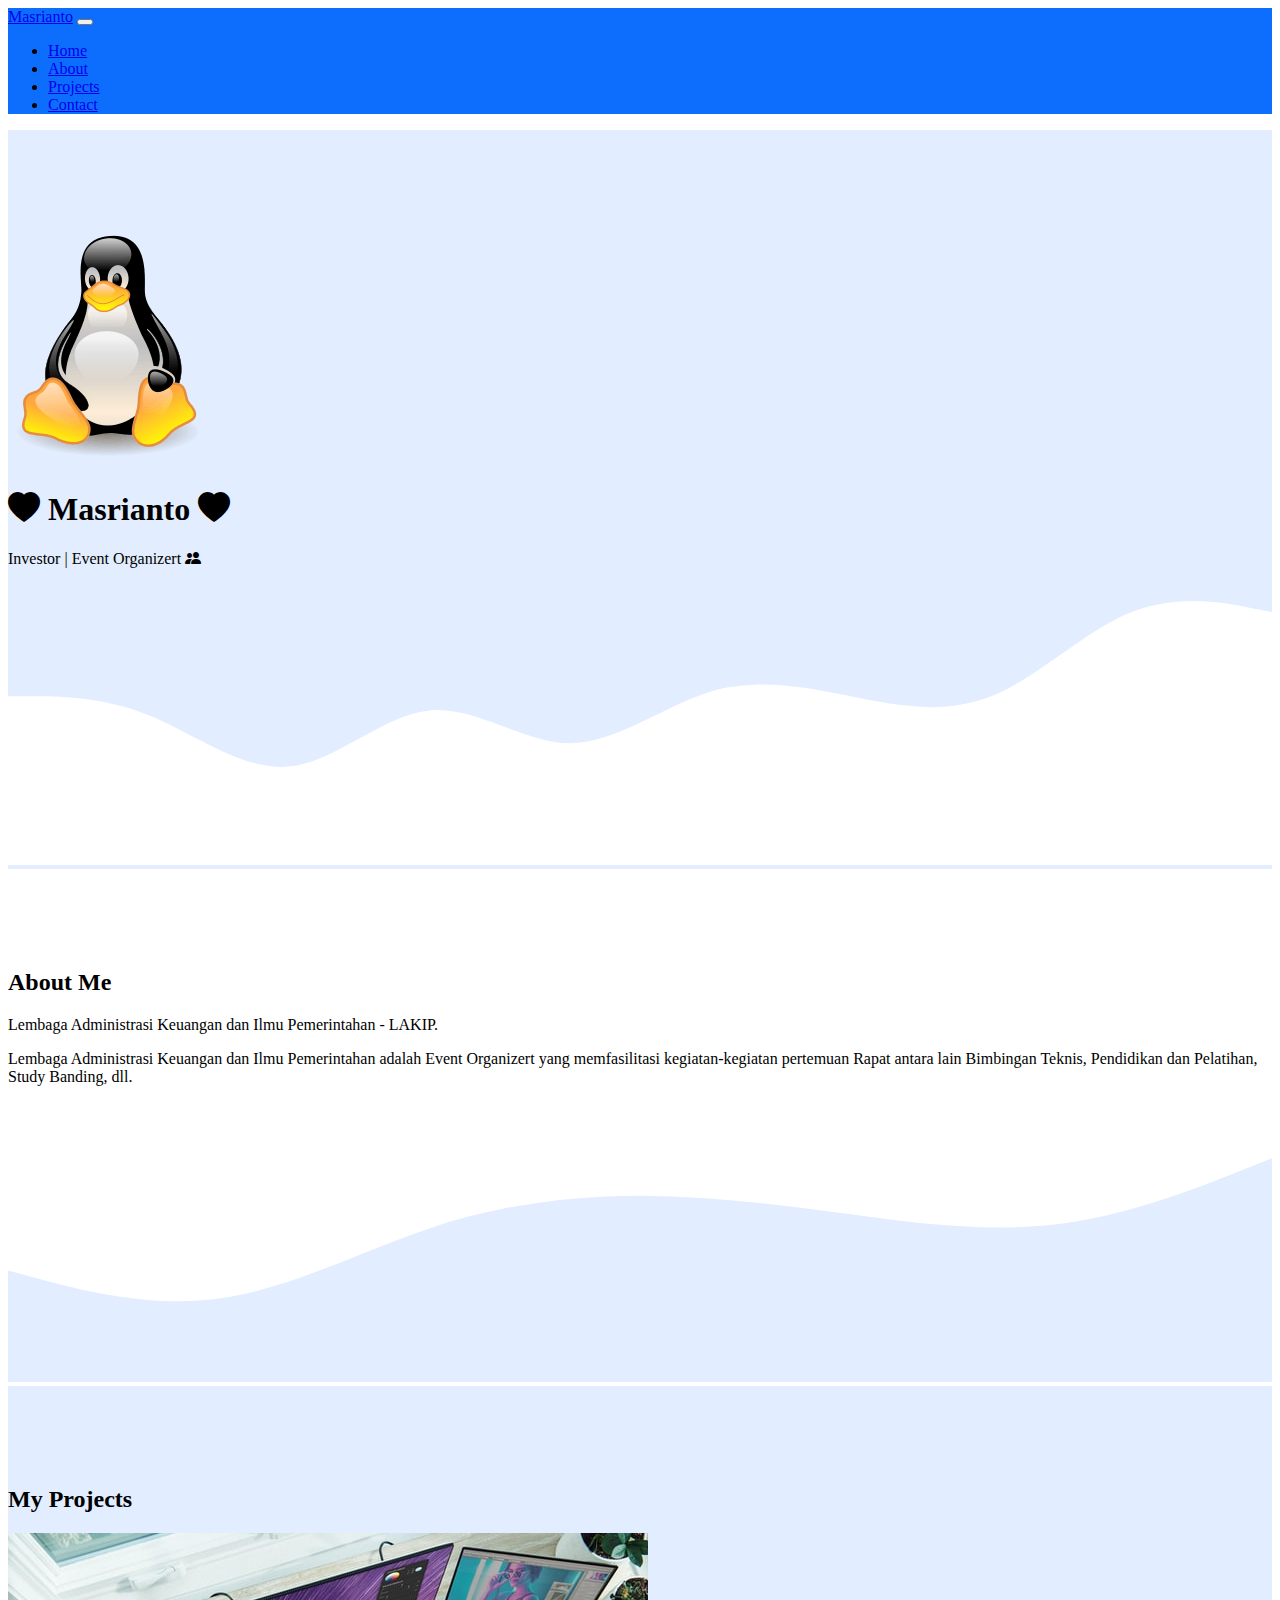
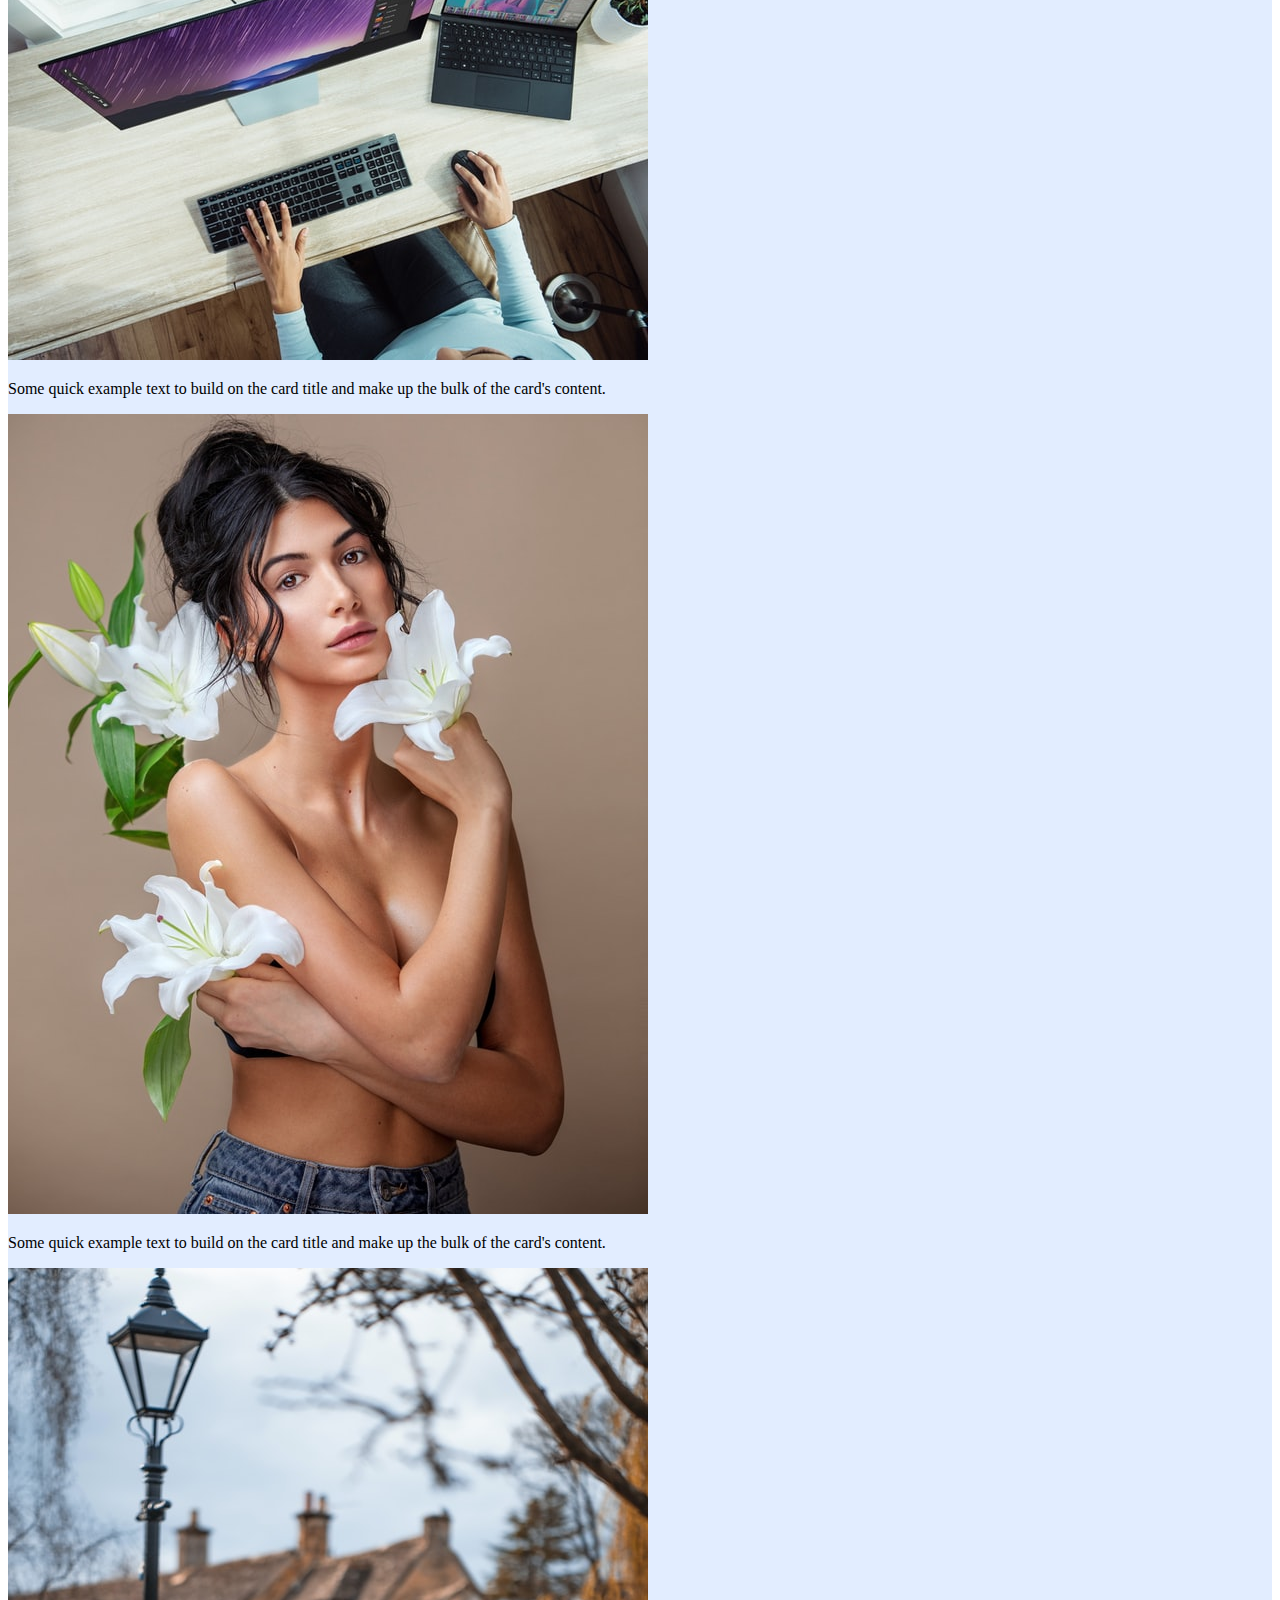
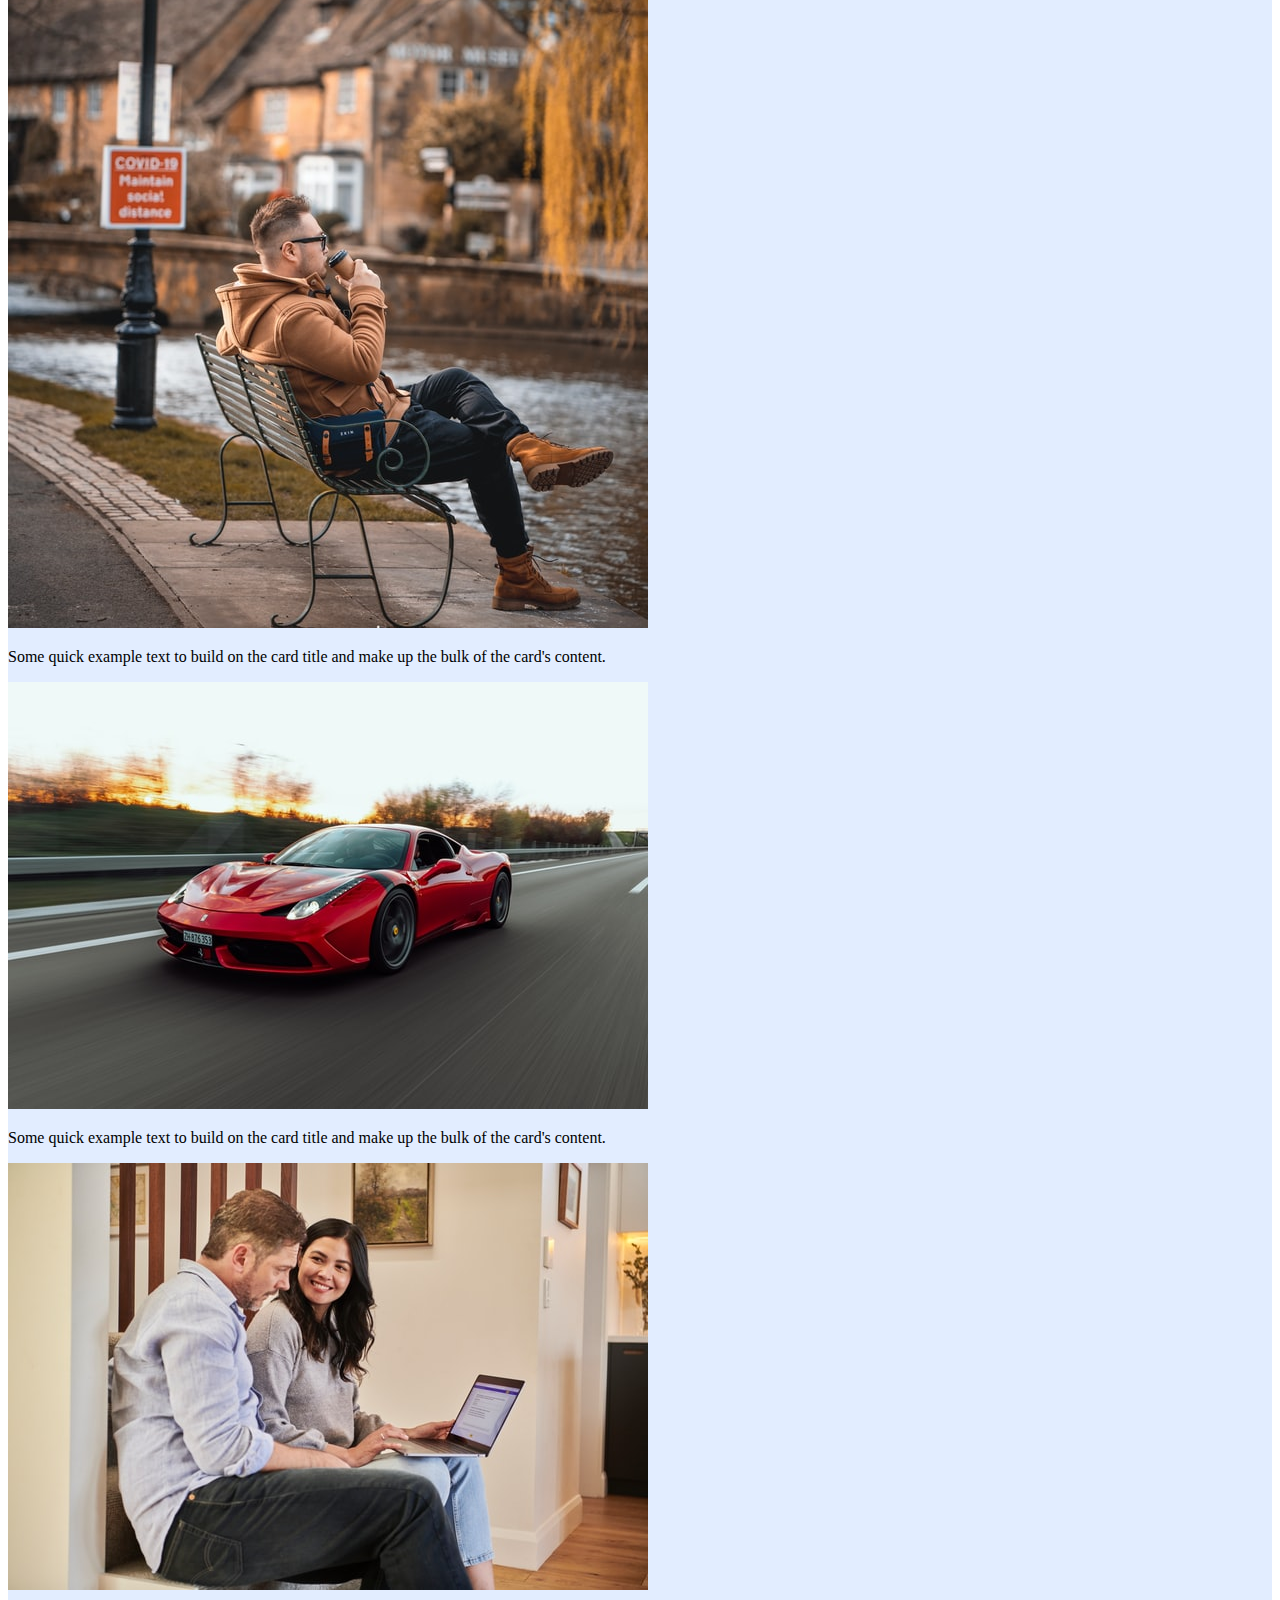
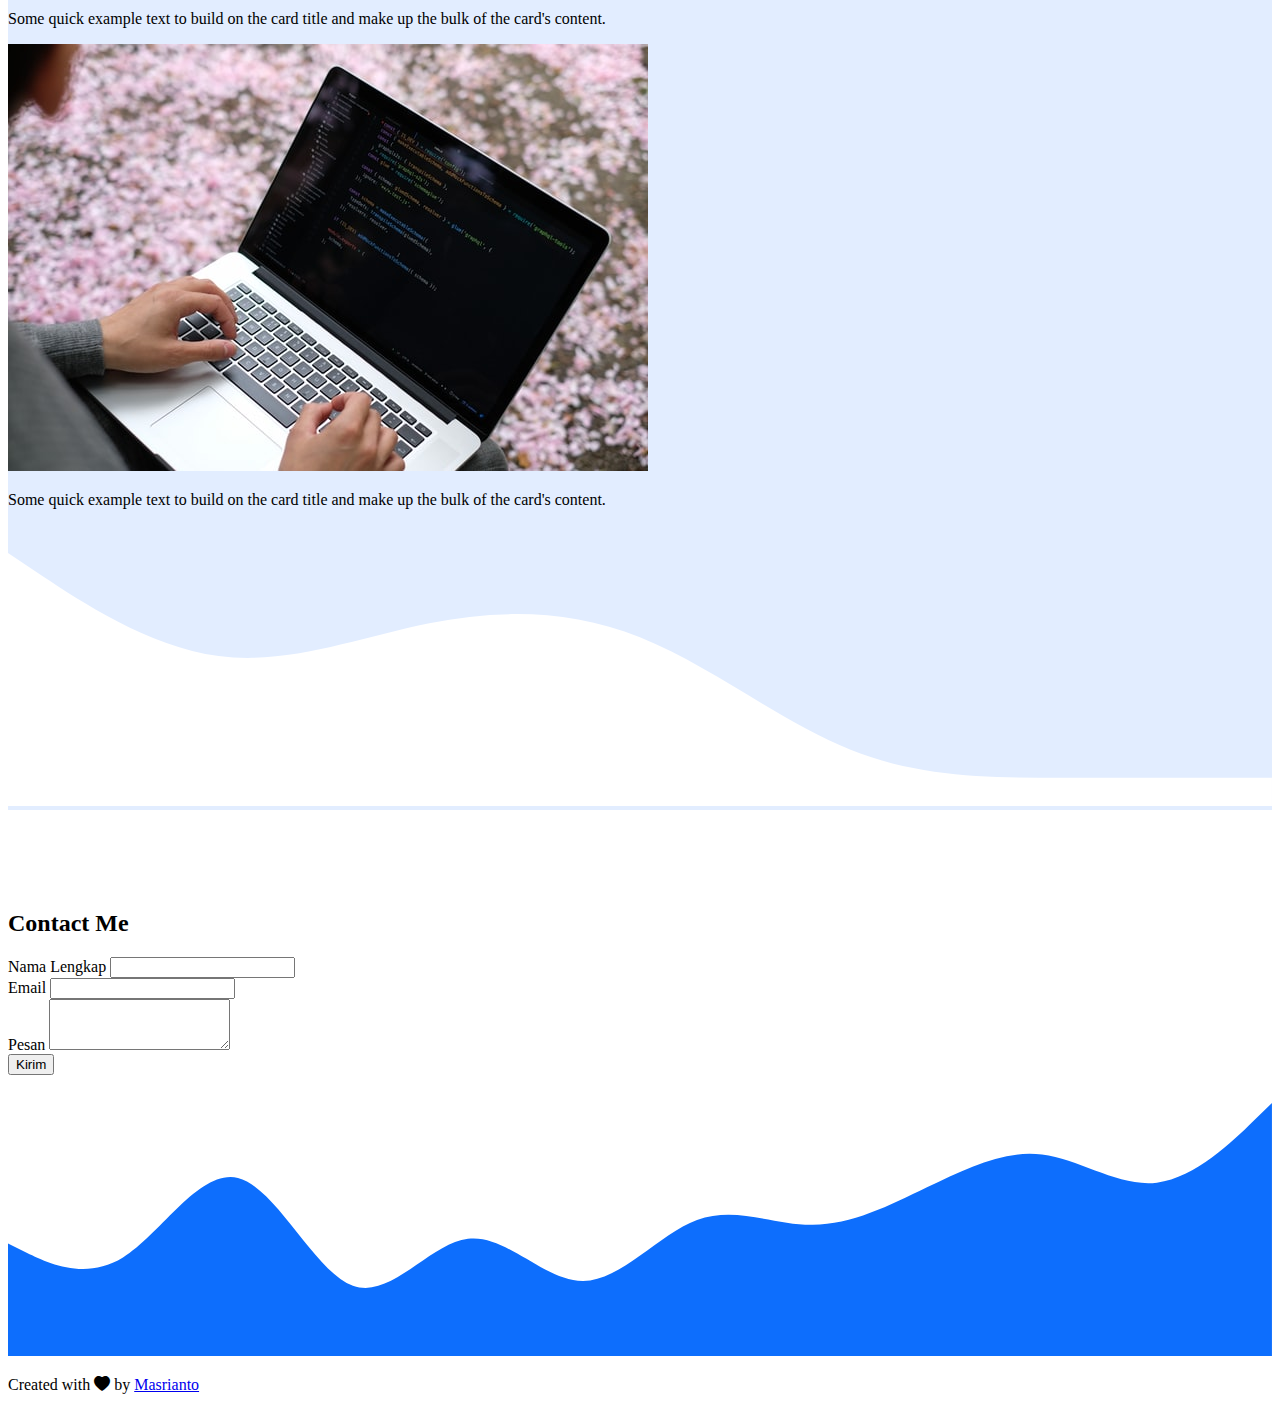
==== index.html @ 06aa5792 "form" ====
<!DOCTYPE html>
<html lang="en">
  <head>
    <!-- Required meta tags -->
    <meta charset="utf-8" />
    <meta name="viewport" content="width=device-width, initial-scale=1" />

    <!-- Bootstrap CSS -->
    <link href="https://cdn.jsdelivr.net/npm/bootstrap@5.0.0-beta3/dist/css/bootstrap.min.css" rel="stylesheet" integrity="sha384-eOJMYsd53ii+scO/bJGFsiCZc+5NDVN2yr8+0RDqr0Ql0h+rP48ckxlpbzKgwra6" crossorigin="anonymous" />
    <!-- Bootstrap Icons -->
    <link rel="stylesheet" href="https://cdn.jsdelivr.net/npm/bootstrap-icons@1.4.1/font/bootstrap-icons.css" />
    <!-- Bootstrap Icons End -->
    <!-- My CSS -->
    <link rel="stylesheet" href="style.css" />

    <title>My Portfolio, Masrianto!</title>
  </head>
  <body id="home">
    <!-- Navbar -->
    <nav class="navbar fixed-top navbar-expand-lg navbar-dark shadow-sm" style="background-color: #0d6efd">
      <div class="container">
        <a class="navbar-brand" href="#">Masrianto</a>
        <button class="navbar-toggler" type="button" data-bs-toggle="collapse" data-bs-target="#navbarNav" aria-controls="navbarNav" aria-expanded="false" aria-label="Toggle navigation">
          <span class="navbar-toggler-icon"></span>
        </button>
        <div class="collapse navbar-collapse" id="navbarNav">
          <ul class="navbar-nav ms-auto">
            <li class="nav-item">
              <a class="nav-link active" aria-current="page" href="#home">Home</a>
            </li>
            <li class="nav-item">
              <a class="nav-link" href="#about">About</a>
            </li>
            <li class="nav-item">
              <a class="nav-link" href="#projects">Projects</a>
            </li>
            <li class="nav-item">
              <a class="nav-link" href="#contact">Contact</a>
            </li>
          </ul>
        </div>
      </div>
    </nav>
    <!-- Navbar End -->

    <!-- Jumbotron -->
    <section class="jumbotron text-center">
      <!--       <img src="img/linux-logo.png" alt="linux-logo" width="200" class="rounded-circle img-thumbnail" /> -->
      <img src="/img/linux-logo.png" alt="linux-logo" width="200" class="rounded-circle img-thumbnail" />
      <h1 class="display-4"><i class="bi bi-heart-fill text-danger"></i> Masrianto <i class="bi bi-heart-fill text-danger"></i></h1>
      <p class="lead">Investor | Event Organizert <i class="bi bi-people-fill"></i></p>
      <svg xmlns="http://www.w3.org/2000/svg" viewBox="0 0 1440 320">
        <path
          fill="#ffffff"
          fill-opacity="1"
          d="M0,128L26.7,128C53.3,128,107,128,160,149.3C213.3,171,267,213,320,208C373.3,203,427,149,480,144C533.3,139,587,181,640,181.3C693.3,181,747,139,800,122.7C853.3,107,907,117,960,128C1013.3,139,1067,149,1120,128C1173.3,107,1227,53,1280,32C1333.3,11,1387,21,1413,26.7L1440,32L1440,320L1413.3,320C1386.7,320,1333,320,1280,320C1226.7,320,1173,320,1120,320C1066.7,320,1013,320,960,320C906.7,320,853,320,800,320C746.7,320,693,320,640,320C586.7,320,533,320,480,320C426.7,320,373,320,320,320C266.7,320,213,320,160,320C106.7,320,53,320,27,320L0,320Z"
        ></path>
      </svg>
    </section>
    <!-- Jumbotron End -->

    <!-- About -->
    <section id="about">
      <div class="container">
        <div class="row text-center mb-3">
          <div class="col">
            <h2>About Me</h2>
          </div>
        </div>
        <div class="row justify-content-center fs-5 text-center">
          <div class="col-md-4">
            <p>Lembaga Administrasi Keuangan dan Ilmu Pemerintahan - LAKIP.</p>
          </div>
          <div class="col-md-4">
            <p>Lembaga Administrasi Keuangan dan Ilmu Pemerintahan adalah Event Organizert yang memfasilitasi kegiatan-kegiatan pertemuan Rapat antara lain Bimbingan Teknis, Pendidikan dan Pelatihan, Study Banding, dll.</p>
          </div>
        </div>
      </div>
      <svg xmlns="http://www.w3.org/2000/svg" viewBox="0 0 1440 320">
        <path
          fill="#e2edff"
          fill-opacity="1"
          d="M0,192L40,202.7C80,213,160,235,240,224C320,213,400,171,480,144C560,117,640,107,720,106.7C800,107,880,117,960,128C1040,139,1120,149,1200,138.7C1280,128,1360,96,1400,80L1440,64L1440,320L1400,320C1360,320,1280,320,1200,320C1120,320,1040,320,960,320C880,320,800,320,720,320C640,320,560,320,480,320C400,320,320,320,240,320C160,320,80,320,40,320L0,320Z"
        ></path>
      </svg>
    </section>
    <!-- About End -->

    <!-- Projects -->
    <section id="projects">
      <div class="container">
        <div class="row text-center mb-3">
          <div class="col">
            <h2>My Projects</h2>
          </div>
        </div>
        <div class="row justify-content-evenly">
          <div class="col-md-4 mb-3">
            <div class="card">
              <img src="img/projects/1.jpg" class="card-img-top" alt="projects1" />
              <div class="card-body">
                <p class="card-text">Some quick example text to build on the card title and make up the bulk of the card's content.</p>
              </div>
            </div>
          </div>
          <div class="col-md-4 mb-3">
            <div class="card">
              <img src="img/projects/2.jpg" class="card-img-top" alt="projects2" />
              <div class="card-body">
                <p class="card-text">Some quick example text to build on the card title and make up the bulk of the card's content.</p>
              </div>
            </div>
          </div>
          <div class="col-md-4 mb-3">
            <div class="card">
              <img src="img/projects/3.jpg" class="card-img-top" alt="projects3" />
              <div class="card-body">
                <p class="card-text">Some quick example text to build on the card title and make up the bulk of the card's content.</p>
              </div>
            </div>
          </div>
          <div class="col-md-4 mb-3">
            <div class="card">
              <img src="img/projects/4.jpg" class="card-img-top" alt="projects4" />
              <div class="card-body">
                <p class="card-text">Some quick example text to build on the card title and make up the bulk of the card's content.</p>
              </div>
            </div>
          </div>
          <div class="col-md-4 mb-3">
            <div class="card">
              <img src="img/projects/5.jpg" class="card-img-top" alt="projects5" />
              <div class="card-body">
                <p class="card-text">Some quick example text to build on the card title and make up the bulk of the card's content.</p>
              </div>
            </div>
          </div>
          <div class="col-md-4 mb-3">
            <div class="card">
              <img src="img/projects/6.jpg" class="card-img-top" alt="projects6" />
              <div class="card-body">
                <p class="card-text">Some quick example text to build on the card title and make up the bulk of the card's content.</p>
              </div>
            </div>
          </div>
        </div>
      </div>
      <svg xmlns="http://www.w3.org/2000/svg" viewBox="0 0 1440 320">
        <path
          fill="#ffffff"
          fill-opacity="1"
          d="M0,32L40,58.7C80,85,160,139,240,149.3C320,160,400,128,480,112C560,96,640,96,720,128C800,160,880,224,960,256C1040,288,1120,288,1200,288C1280,288,1360,288,1400,288L1440,288L1440,320L1400,320C1360,320,1280,320,1200,320C1120,320,1040,320,960,320C880,320,800,320,720,320C640,320,560,320,480,320C400,320,320,320,240,320C160,320,80,320,40,320L0,320Z"
        ></path>
      </svg>
    </section>
    <!-- Projects End -->

    <!-- Contact -->
    <section id="contact">
      <div class="container">
        <div class="row text-center mb-3">
          <div class="col">
            <h2>Contact Me</h2>
          </div>
        </div>
        <div class="row justify-content-center">
          <div class="col-md-6">
            <form name="registrasi">
              <div class="form-group mb-3">
                <label for="name">Nama Lengkap</label>
                <input type="text" class="form-control" id="name" aria-describedby="name" name="nama" />
              </div>
              <div class="form-group mb-3">
                <label for="email">Email</label>
                <input type="email" class="form-control" id="email" aria-describedby="email" name="email" />
              </div>
              <div class="form-group mb-3">
                <label for="pesan">Pesan</label>
                <textarea class="form-control" id="pesan" rows="3" name="pesan"></textarea>
              </div>

              <button type="submit" class="btn btn-danger">Kirim</button>
            </form>
          </div>
        </div>
      </div>
      <svg xmlns="http://www.w3.org/2000/svg" viewBox="0 0 1440 320">
        <path
          fill="#0d6efd"
          fill-opacity="1"
          d="M0,192L21.8,202.7C43.6,213,87,235,131,208C174.5,181,218,107,262,117.3C305.5,128,349,224,393,240C436.4,256,480,192,524,186.7C567.3,181,611,235,655,234.7C698.2,235,742,181,785,165.3C829.1,149,873,171,916,170.7C960,171,1004,149,1047,128C1090.9,107,1135,85,1178,90.7C1221.8,96,1265,128,1309,122.7C1352.7,117,1396,75,1418,53.3L1440,32L1440,320L1418.2,320C1396.4,320,1353,320,1309,320C1265.5,320,1222,320,1178,320C1134.5,320,1091,320,1047,320C1003.6,320,960,320,916,320C872.7,320,829,320,785,320C741.8,320,698,320,655,320C610.9,320,567,320,524,320C480,320,436,320,393,320C349.1,320,305,320,262,320C218.2,320,175,320,131,320C87.3,320,44,320,22,320L0,320Z"
        ></path>
      </svg>
    </section>
    <!-- Contact End -->

    <!-- Footer -->
    <footer class="bg-primary text-white text-center PB-5">
      <p>Created with <i class="bi bi-heart-fill text-danger"></i> by <a href="https://www.instagram.com/masrianto.smart/" class="text-white fw-bold">Masrianto</a></p>
    </footer>
    <!-- Footer End -->

    <script src="https://cdn.jsdelivr.net/npm/bootstrap@5.0.0-beta3/dist/js/bootstrap.bundle.min.js" integrity="sha384-JEW9xMcG8R+pH31jmWH6WWP0WintQrMb4s7ZOdauHnUtxwoG2vI5DkLtS3qm9Ekf" crossorigin="anonymous"></script>

    <!-- Deployment  -->
    <script>
      const scriptURL = "https://script.google.com/macros/s/AKfycbyysIz80I3KzPh_58sK6OZ3KwDyuj515sTFam7KmF4VfqnNqp4R6c8V7cIQbQxz7-x_bw/exec";
      const form = document.forms["registrasi"];

      form.addEventListener("submit", (e) => {
        e.preventDefault();
        fetch(scriptURL, { method: "POST", body: new FormData(form) })
          .then((response) => console.log("Success!", response))
          .catch((error) => console.error("Error!", error.message));
      });
    </script>
  </body>
</html>
---- style.css ----
/* body {
  min-height: 3000px;
} */

.jumbotron {
  padding-top: 6rem;
  background-color: #e2edff;
}

#projects {
  background-color: #e2edff;
}

section {
  padding-top: 5rem;
}

/*  © 2021 GitHub, Inc.
    Terms
    Privacy
 */
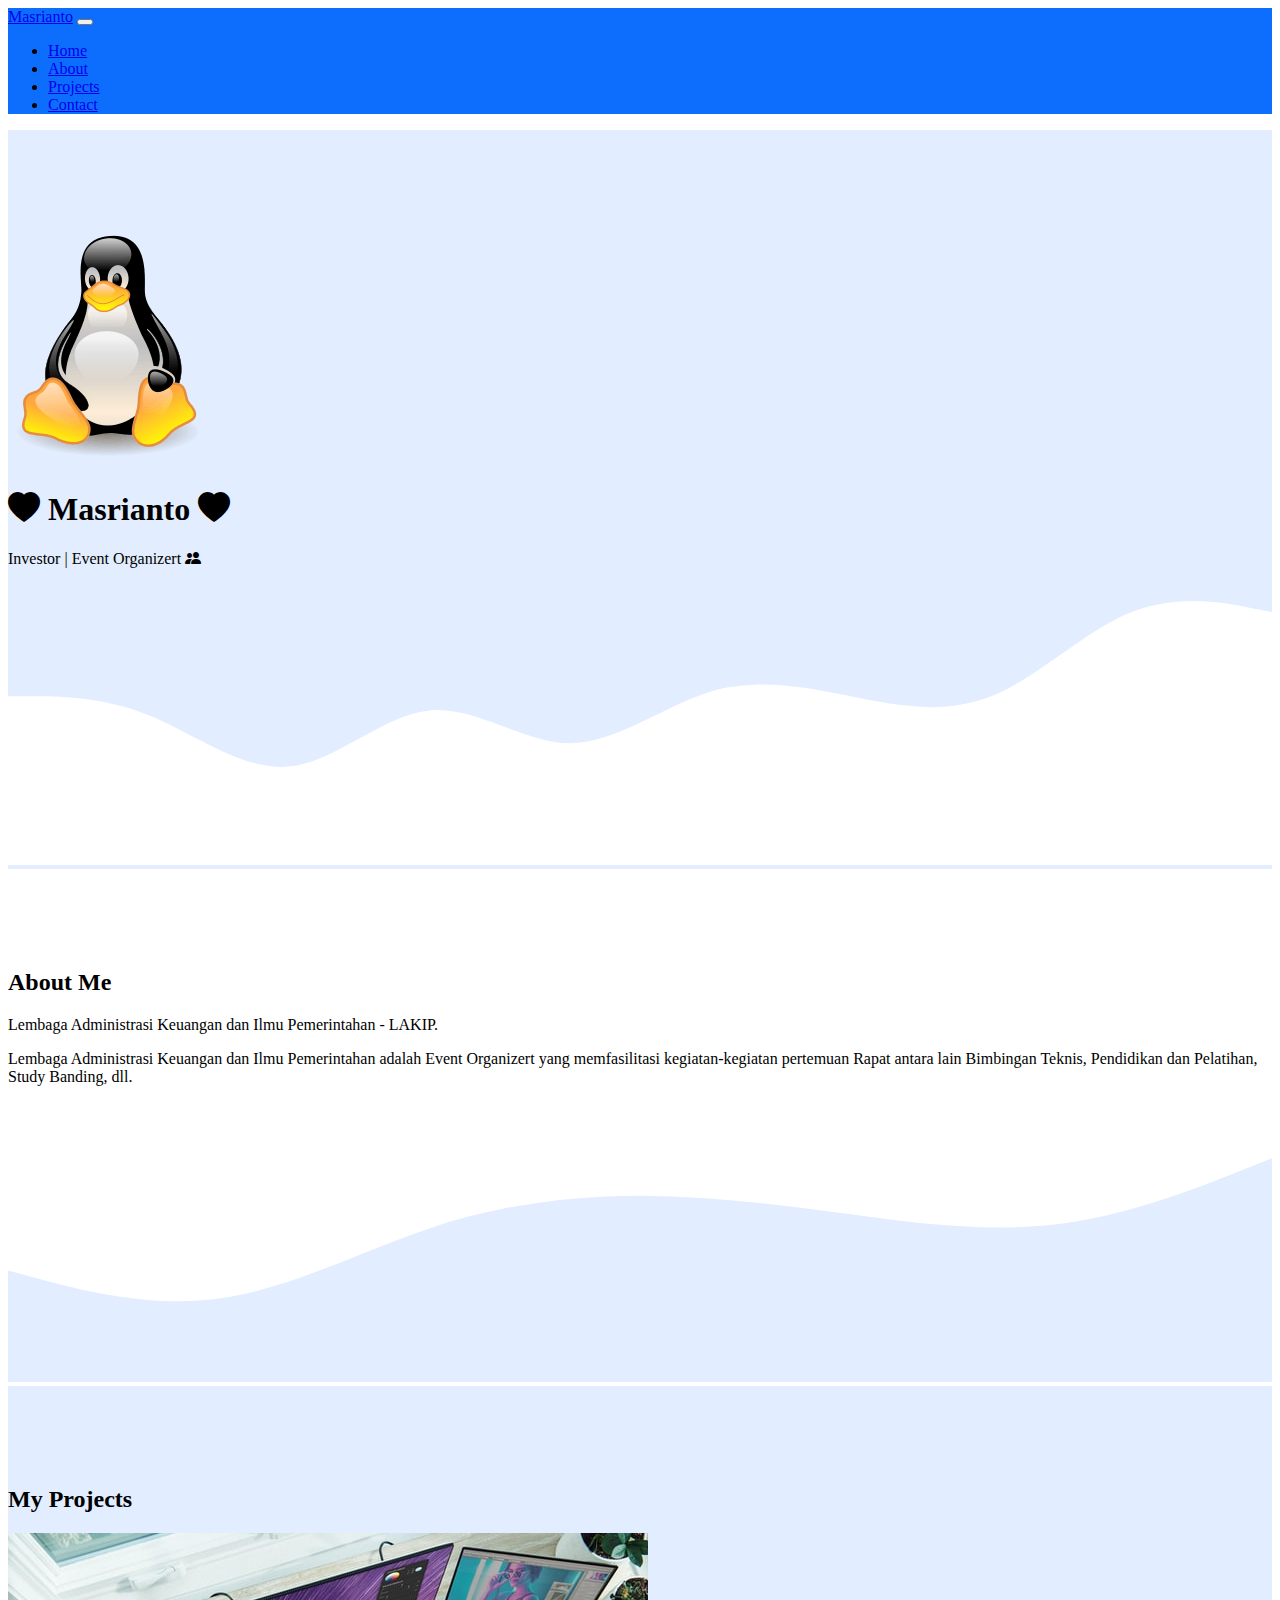
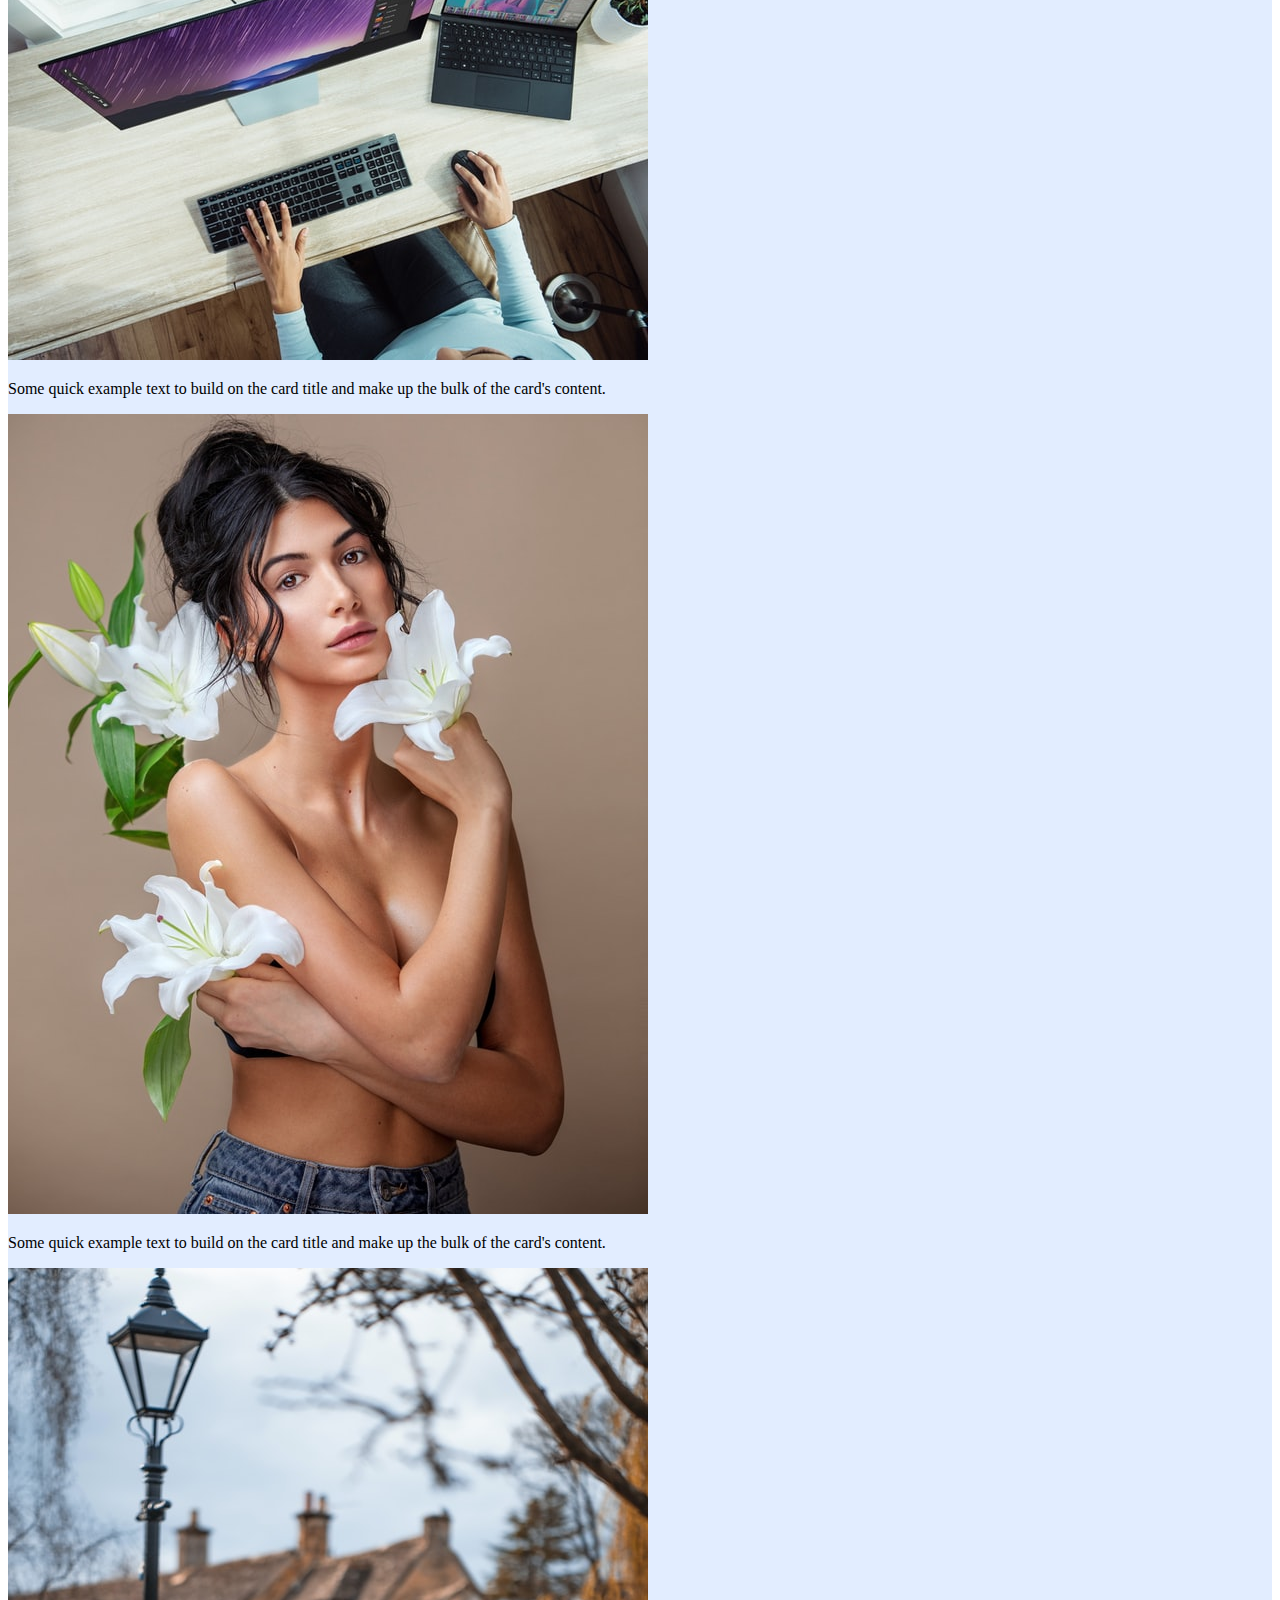
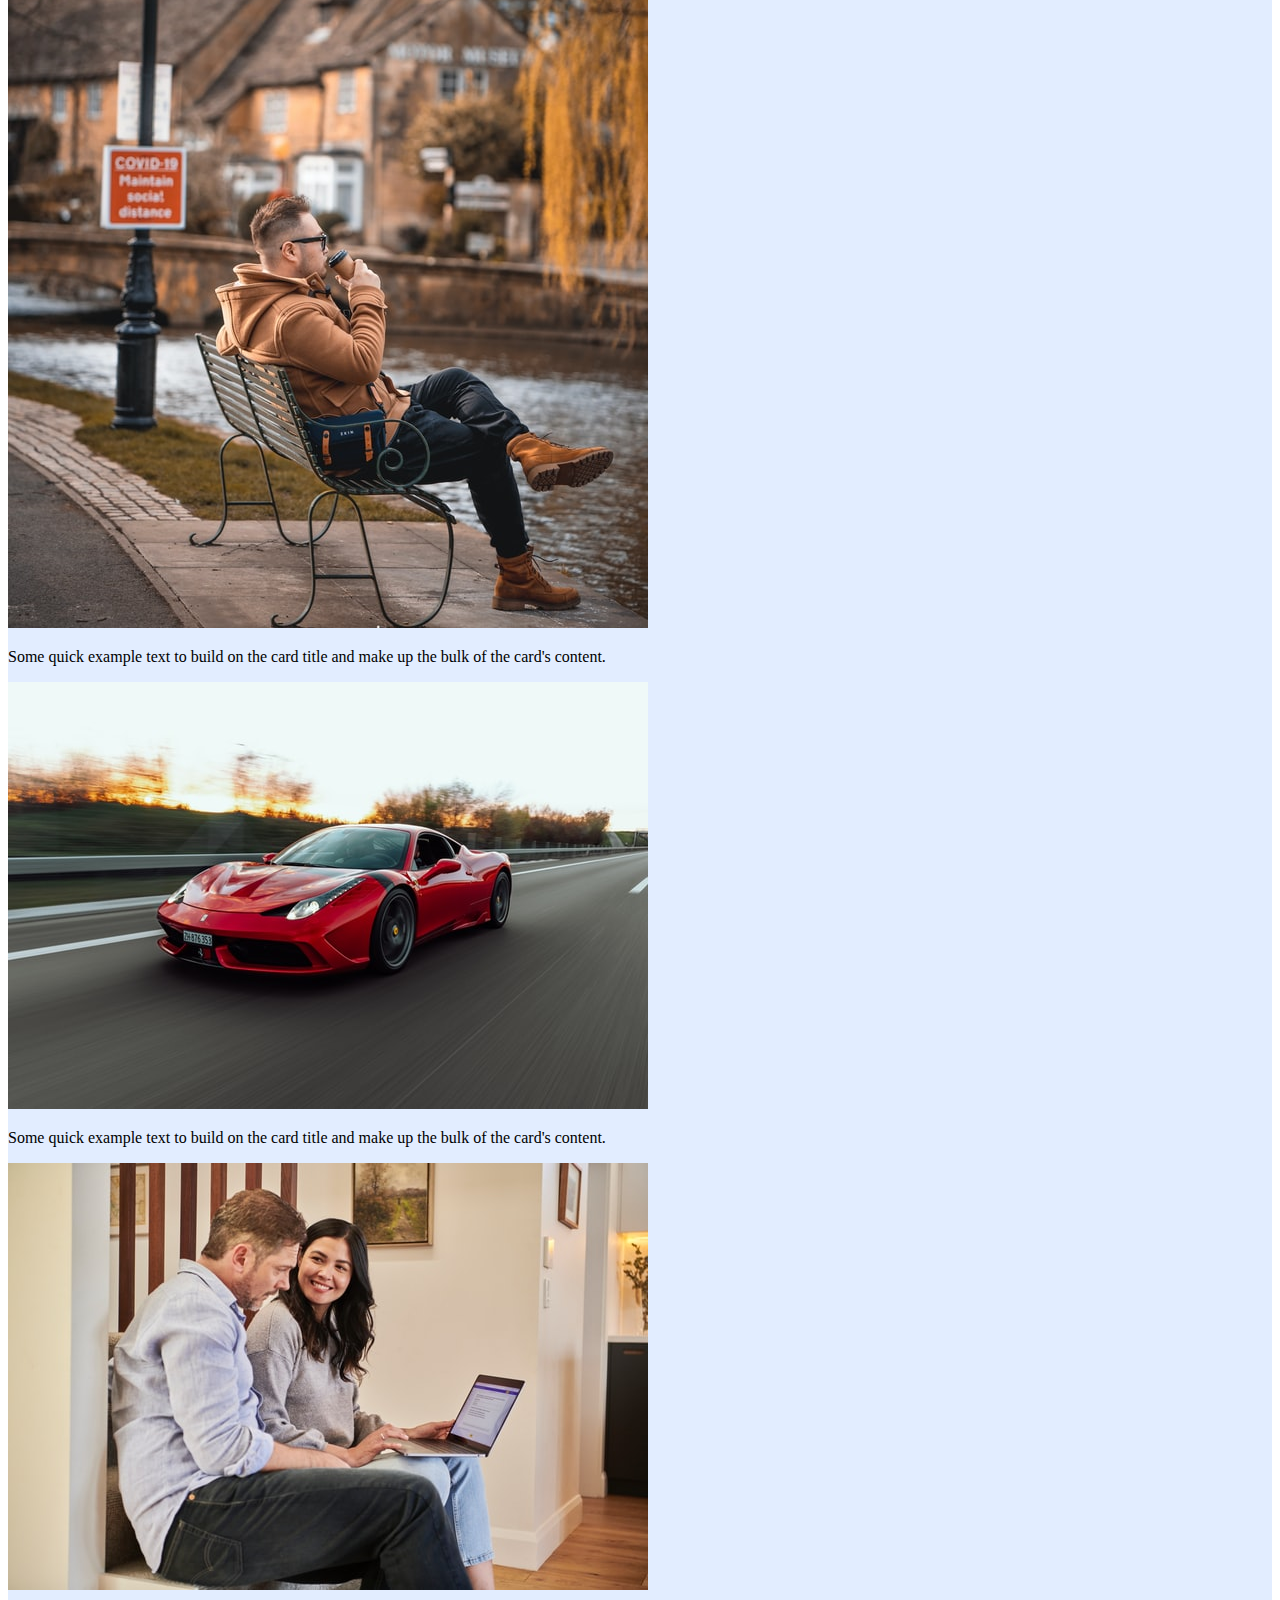
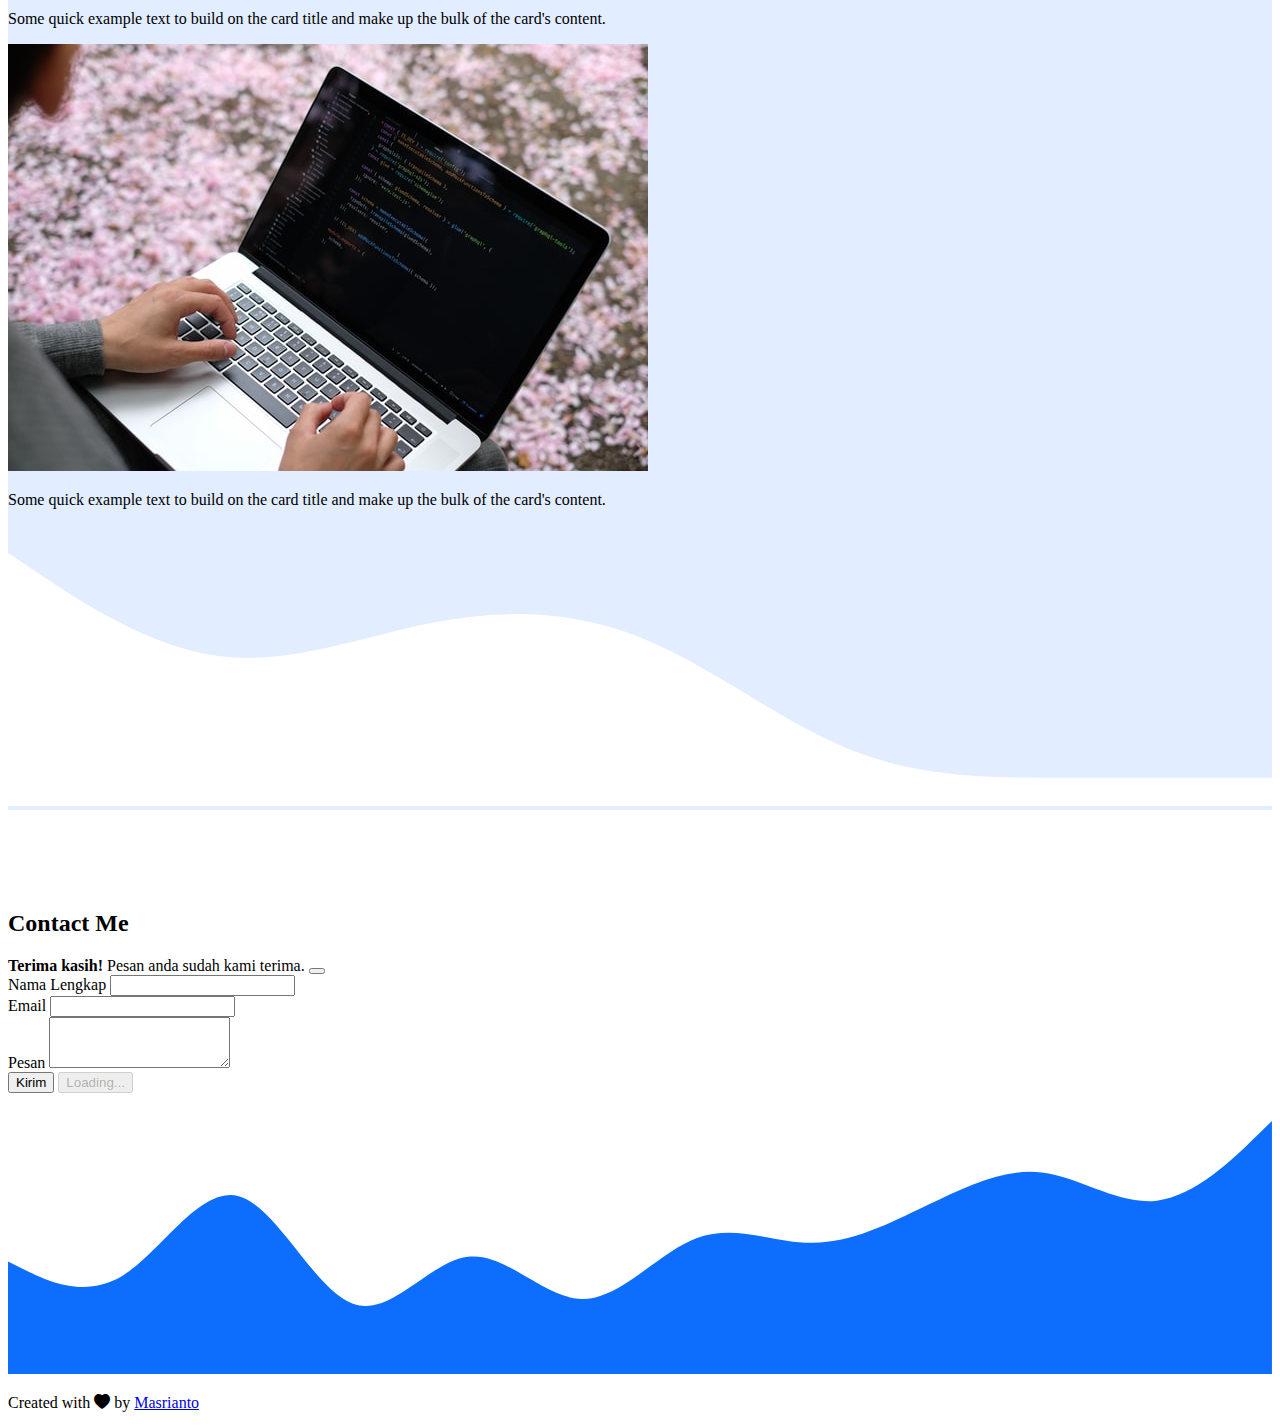
==== commit f6f22eff: "Kirim default sukses" ====
--- a/index.html
+++ b/index.html
@@ -45,8 +45,7 @@
 
     <!-- Jumbotron -->
     <section class="jumbotron text-center">
-      <!--       <img src="img/linux-logo.png" alt="linux-logo" width="200" class="rounded-circle img-thumbnail" /> -->
-      <img src="/img/linux-logo.png" alt="linux-logo" width="200" class="rounded-circle img-thumbnail" />
+      <img src="img/linux-logo.png" alt="linux-logo" width="200" class="rounded-circle img-thumbnail" />
       <h1 class="display-4"><i class="bi bi-heart-fill text-danger"></i> Masrianto <i class="bi bi-heart-fill text-danger"></i></h1>
       <p class="lead">Investor | Event Organizert <i class="bi bi-people-fill"></i></p>
       <svg xmlns="http://www.w3.org/2000/svg" viewBox="0 0 1440 320">
@@ -165,6 +164,10 @@
         </div>
         <div class="row justify-content-center">
           <div class="col-md-6">
+            <div class="alert alert-success alert-dismissible fade show d-none" role="alert">
+              <strong>Terima kasih!</strong> Pesan anda sudah kami terima.
+              <button type="button" class="btn-close" data-bs-dismiss="alert" aria-label="Close"></button>
+            </div>
             <form name="registrasi">
               <div class="form-group mb-3">
                 <label for="name">Nama Lengkap</label>
@@ -179,7 +182,12 @@
                 <textarea class="form-control" id="pesan" rows="3" name="pesan"></textarea>
               </div>
 
-              <button type="submit" class="btn btn-danger">Kirim</button>
+              <button type="submit" class="btn btn-primary btn-kirim">Kirim</button>
+
+              <button class="btn btn-primary btn-loading d-none" type="button" disabled>
+                <span class="spinner-border spinner-border-sm" role="status" aria-hidden="true"></span>
+                Loading...
+              </button>
             </form>
           </div>
         </div>
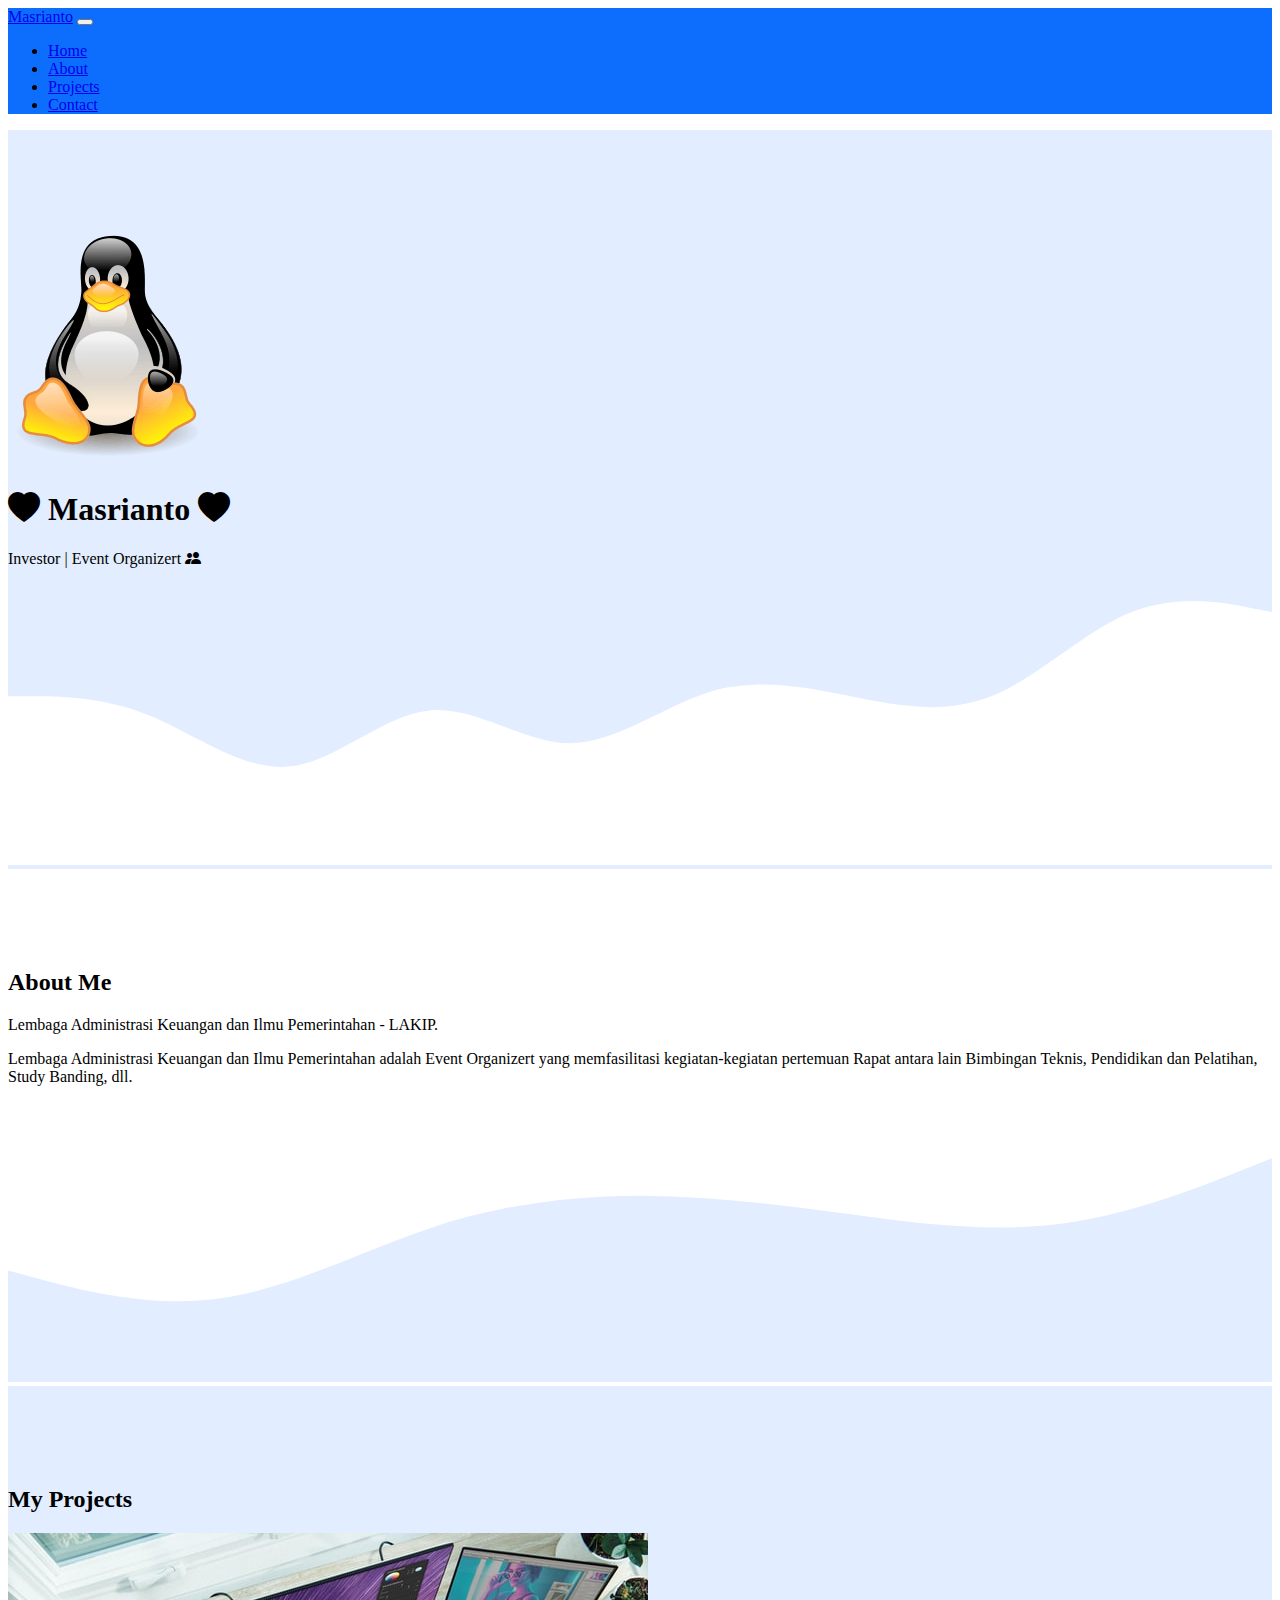
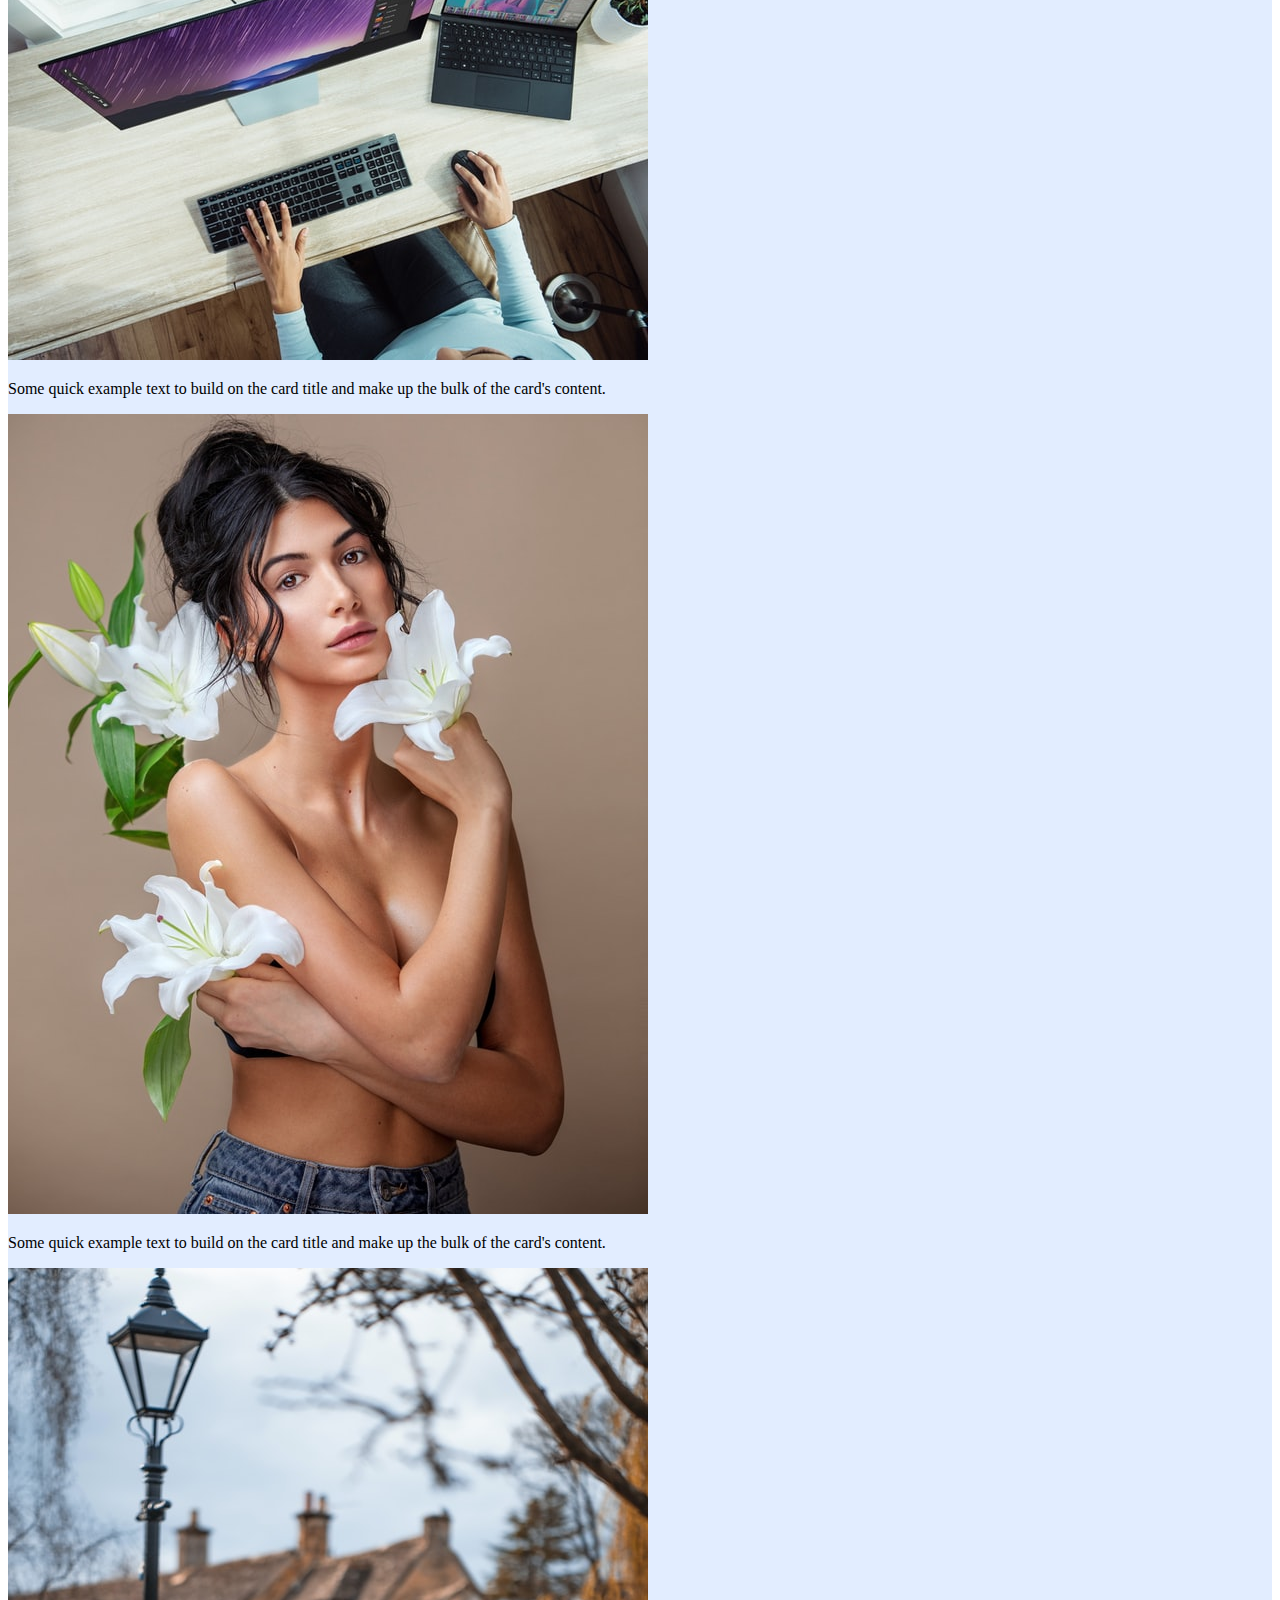
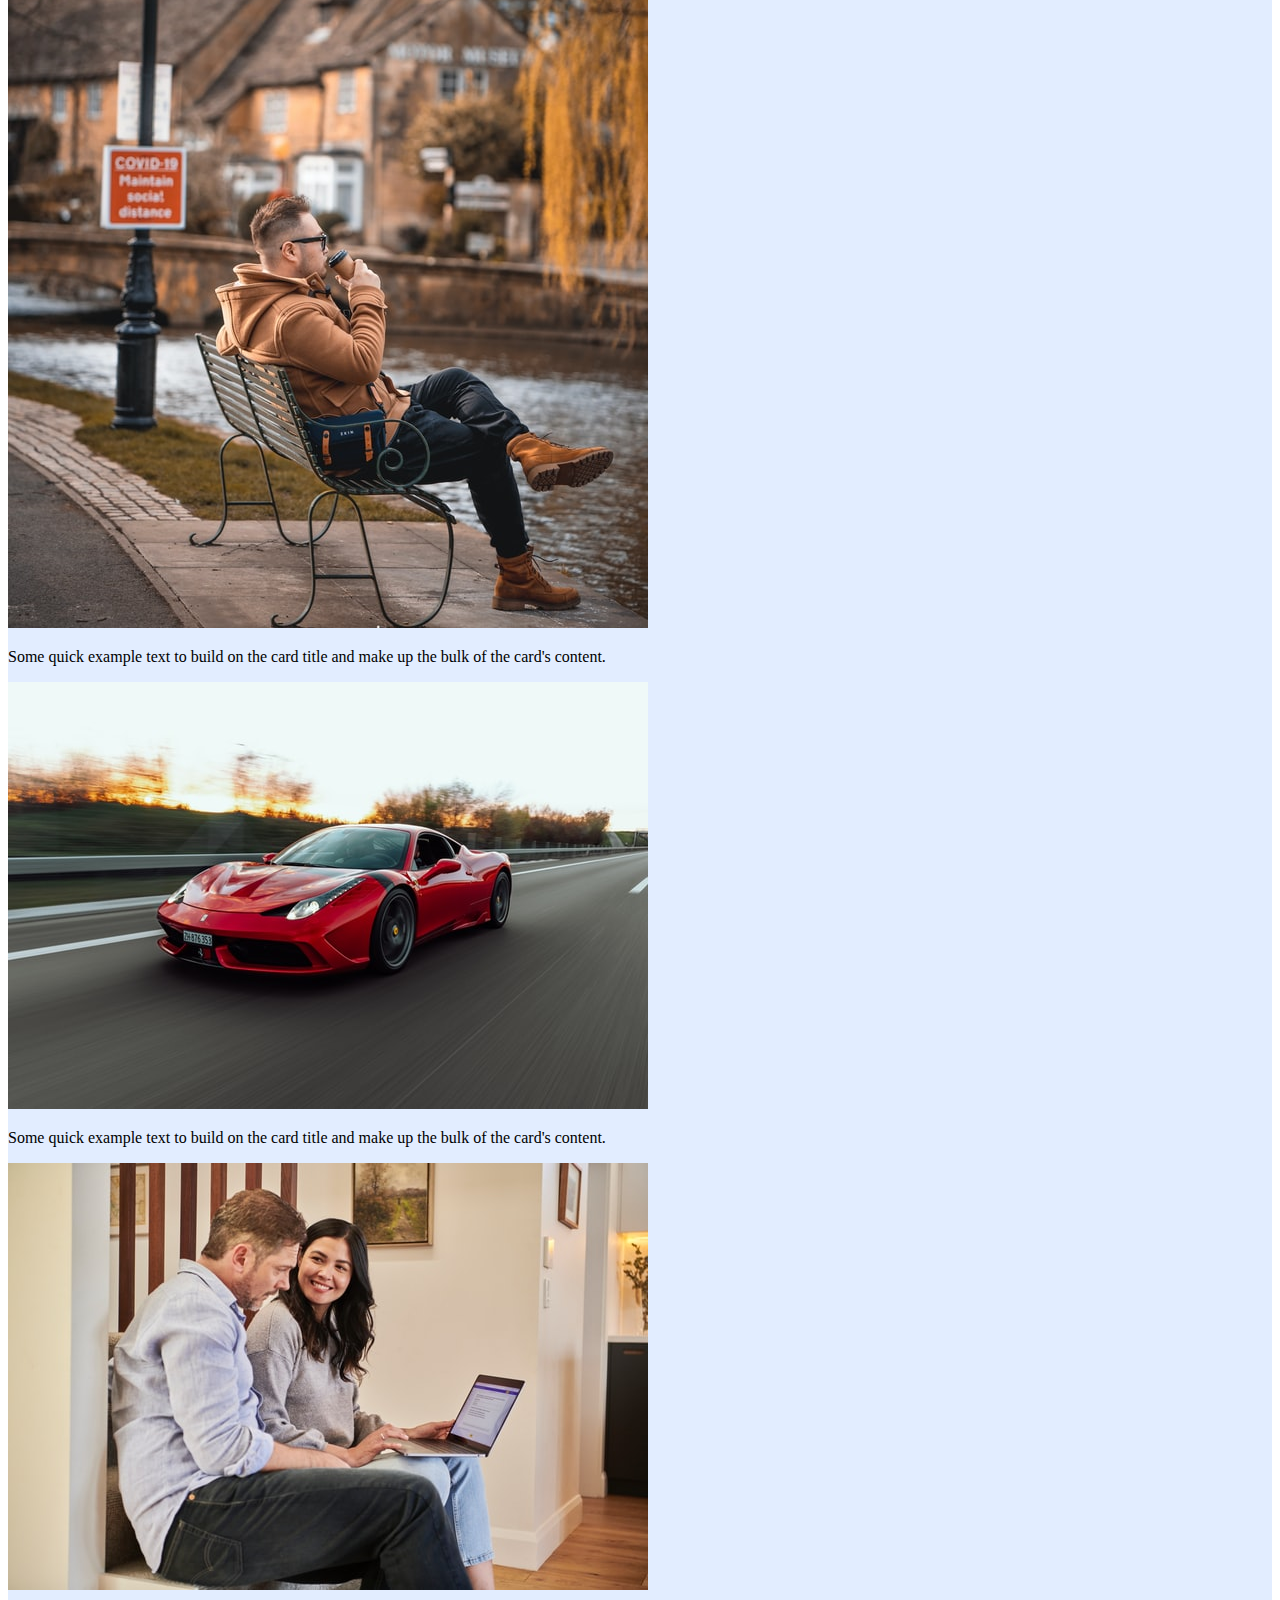
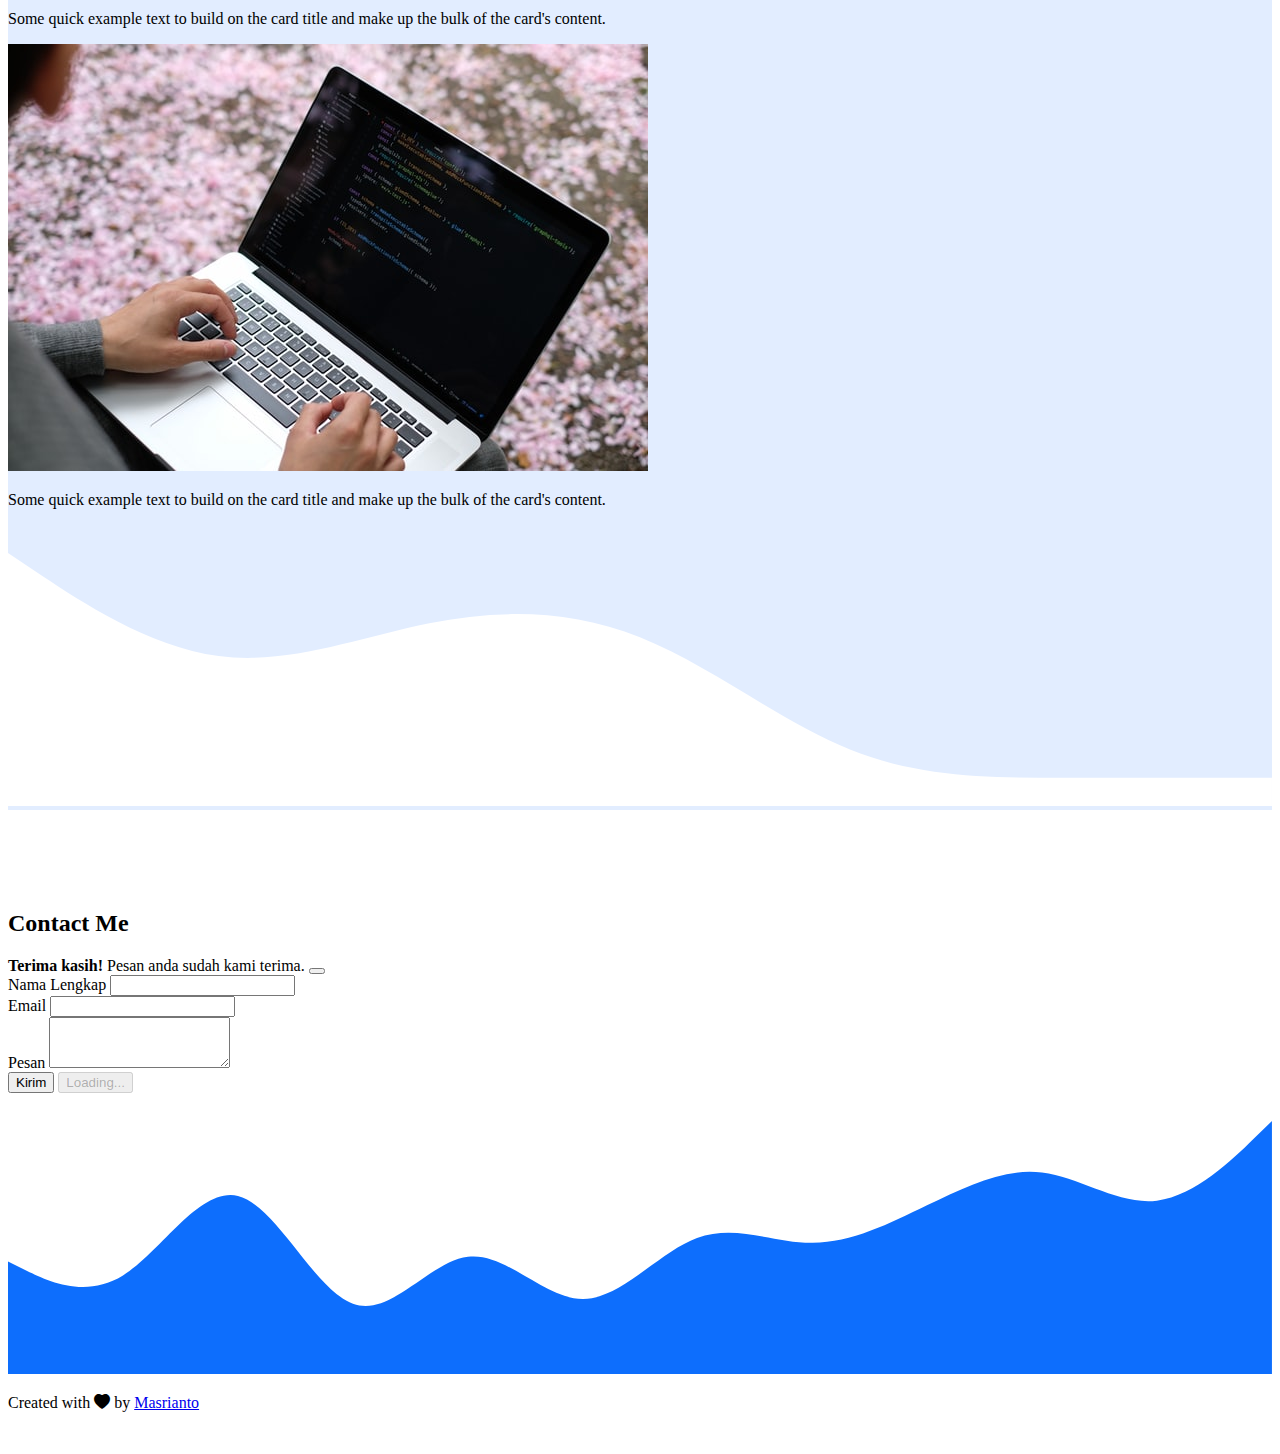
==== commit 1096c4df: "coinmarketcap" ====
--- a/index.html
+++ b/index.html
@@ -151,6 +151,8 @@
           d="M0,32L40,58.7C80,85,160,139,240,149.3C320,160,400,128,480,112C560,96,640,96,720,128C800,160,880,224,960,256C1040,288,1120,288,1200,288C1280,288,1360,288,1400,288L1440,288L1440,320L1400,320C1360,320,1280,320,1200,320C1120,320,1040,320,960,320C880,320,800,320,720,320C640,320,560,320,480,320C400,320,320,320,240,320C160,320,80,320,40,320L0,320Z"
         ></path>
       </svg>
+      <script type="text/javascript" src="https://files.coinmarketcap.com/static/widget/coinPriceBlock.js"></script>
+      <div id="coinmarketcap-widget-coin-price-block" coins="1,1027,825,1839,74,2010,52,5994,7083" currency="IDR" theme="light" transparent="false" show-symbol-logo="true"></div>
     </section>
     <!-- Projects End -->
 
@@ -164,7 +166,7 @@
         </div>
         <div class="row justify-content-center">
           <div class="col-md-6">
-            <div class="alert alert-success alert-dismissible fade show d-none" role="alert">
+            <div class="alert alert-success alert-dismissible fade show d-none my-alert" role="alert">
               <strong>Terima kasih!</strong> Pesan anda sudah kami terima.
               <button type="button" class="btn-close" data-bs-dismiss="alert" aria-label="Close"></button>
             </div>
@@ -205,6 +207,9 @@
     <!-- Footer -->
     <footer class="bg-primary text-white text-center PB-5">
       <p>Created with <i class="bi bi-heart-fill text-danger"></i> by <a href="https://www.instagram.com/masrianto.smart/" class="text-white fw-bold">Masrianto</a></p>
+      <br />
+      <script type="text/javascript" src="https://files.coinmarketcap.com/static/widget/coinMarquee.js"></script>
+      <div id="coinmarketcap-widget-marquee" coins="1,1027,825,74,2010,52,1839,9020,4687,5994,1321,1958,8916,5864,3718" currency="IDR" theme="DARK" transparent="false" show-symbol-logo="true"></div>
     </footer>
     <!-- Footer End -->
 
@@ -214,11 +219,30 @@
     <script>
       const scriptURL = "https://script.google.com/macros/s/AKfycbyysIz80I3KzPh_58sK6OZ3KwDyuj515sTFam7KmF4VfqnNqp4R6c8V7cIQbQxz7-x_bw/exec";
       const form = document.forms["registrasi"];
+      const btnKirim = document.querySelector(".btn-kirim");
+      const btnLoading = document.querySelector(".btn-loading");
+      const myAlert = document.querySelector(".my-alert");
 
       form.addEventListener("submit", (e) => {
         e.preventDefault();
+        // ketika tombol diklik
+        // tampilkan tombol loading, hilangkan tombol kirim
+        btnLoading.classList.toggle("d-none");
+        btnKirim.classList.toggle("d-none");
+
         fetch(scriptURL, { method: "POST", body: new FormData(form) })
-          .then((response) => console.log("Success!", response))
+          .then((response) => {
+            // tampilkan tombol kirim, hilangkan tombol loading
+            btnLoading.classList.toggle("d-none");
+            btnKirim.classList.toggle("d-none");
+
+            // tampilkan alert
+            myAlert.classList.toggle("d-none");
+
+            // Reset Form
+            form.reset();
+            console.log("Success!", response);
+          })
           .catch((error) => console.error("Error!", error.message));
       });
     </script>
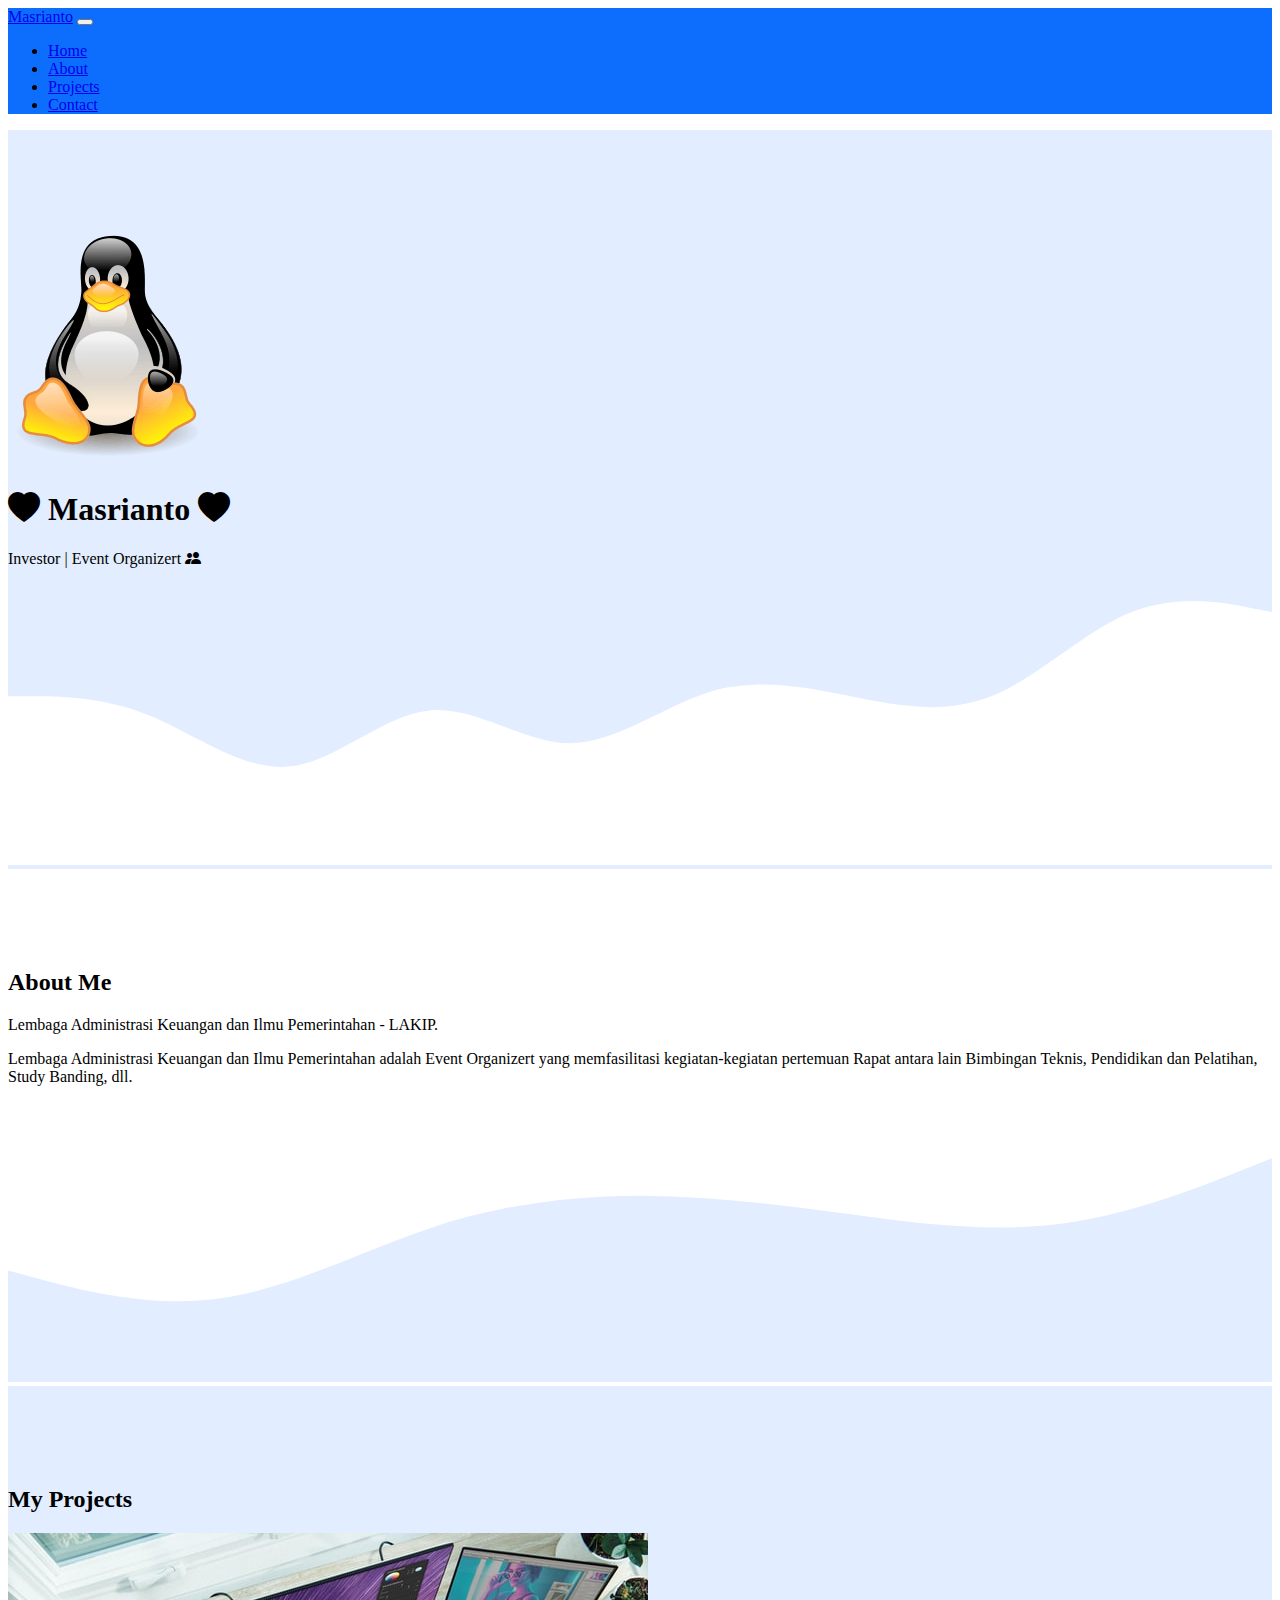
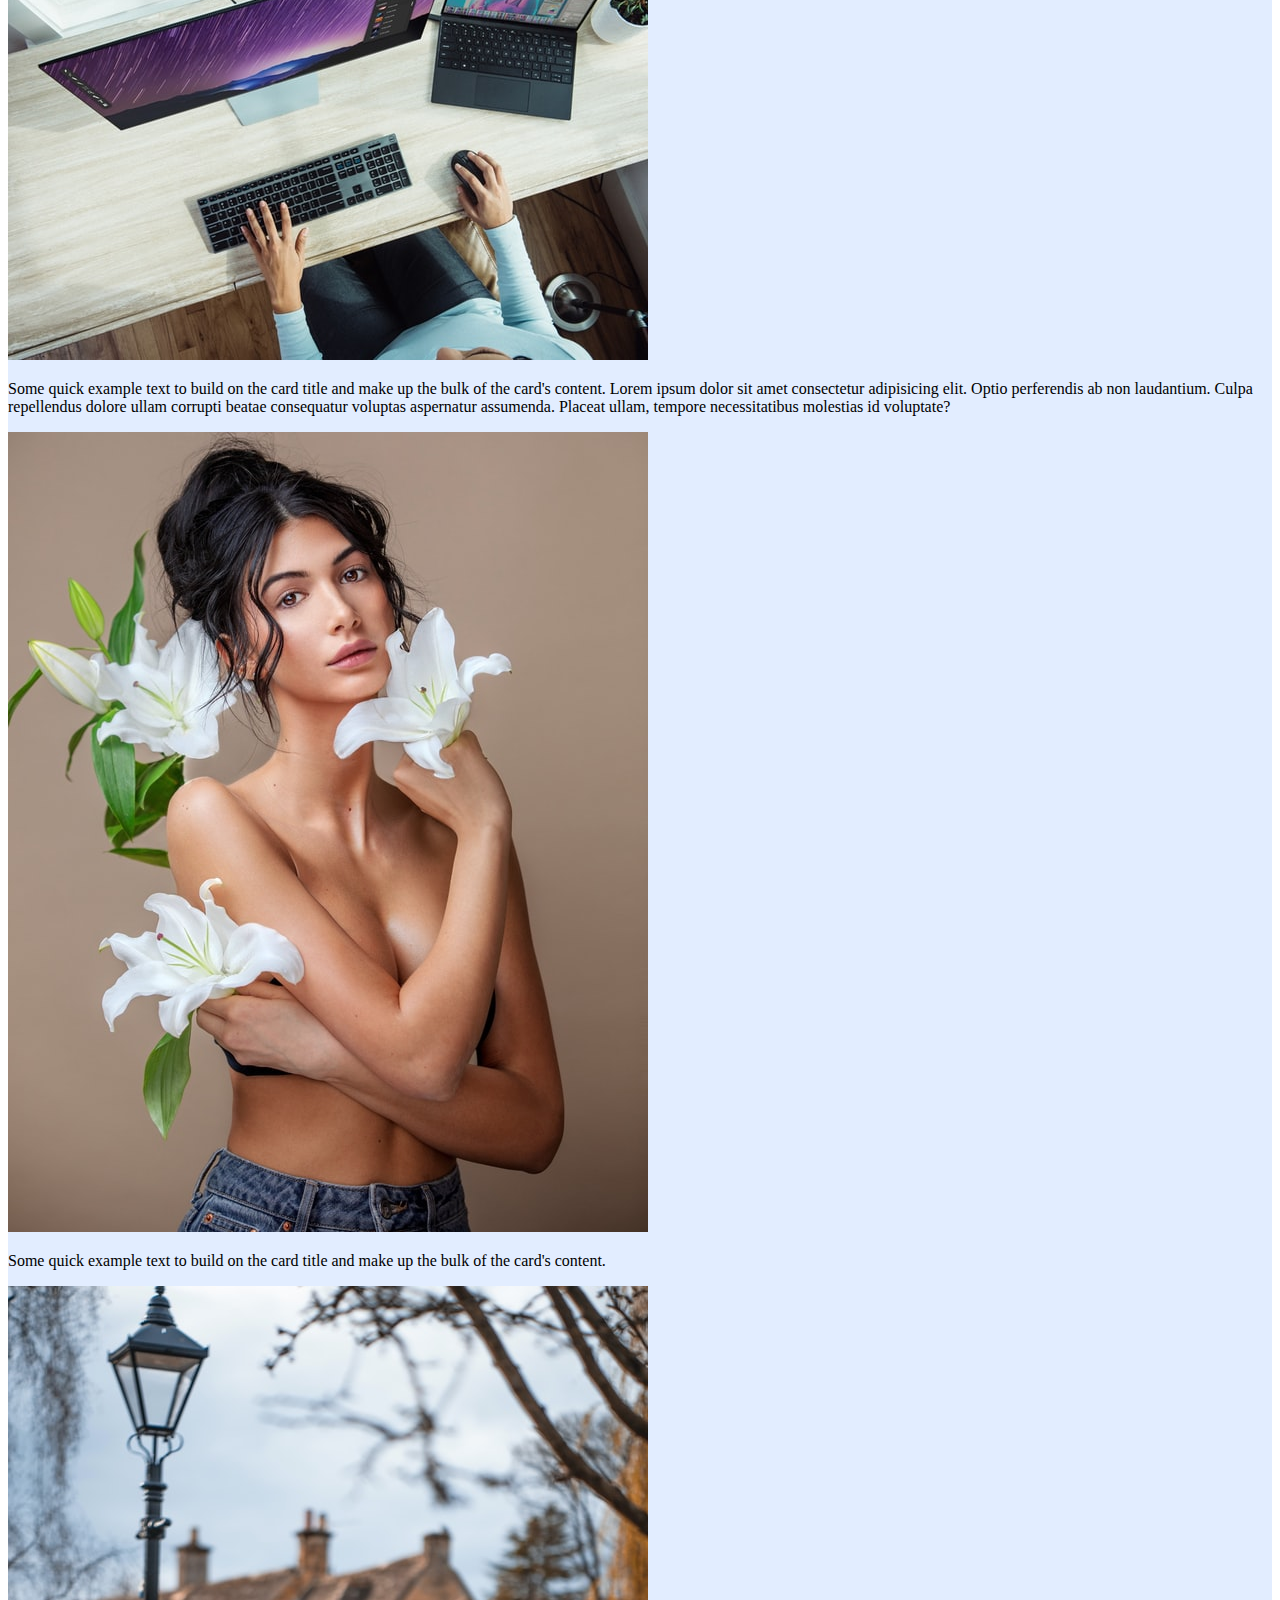
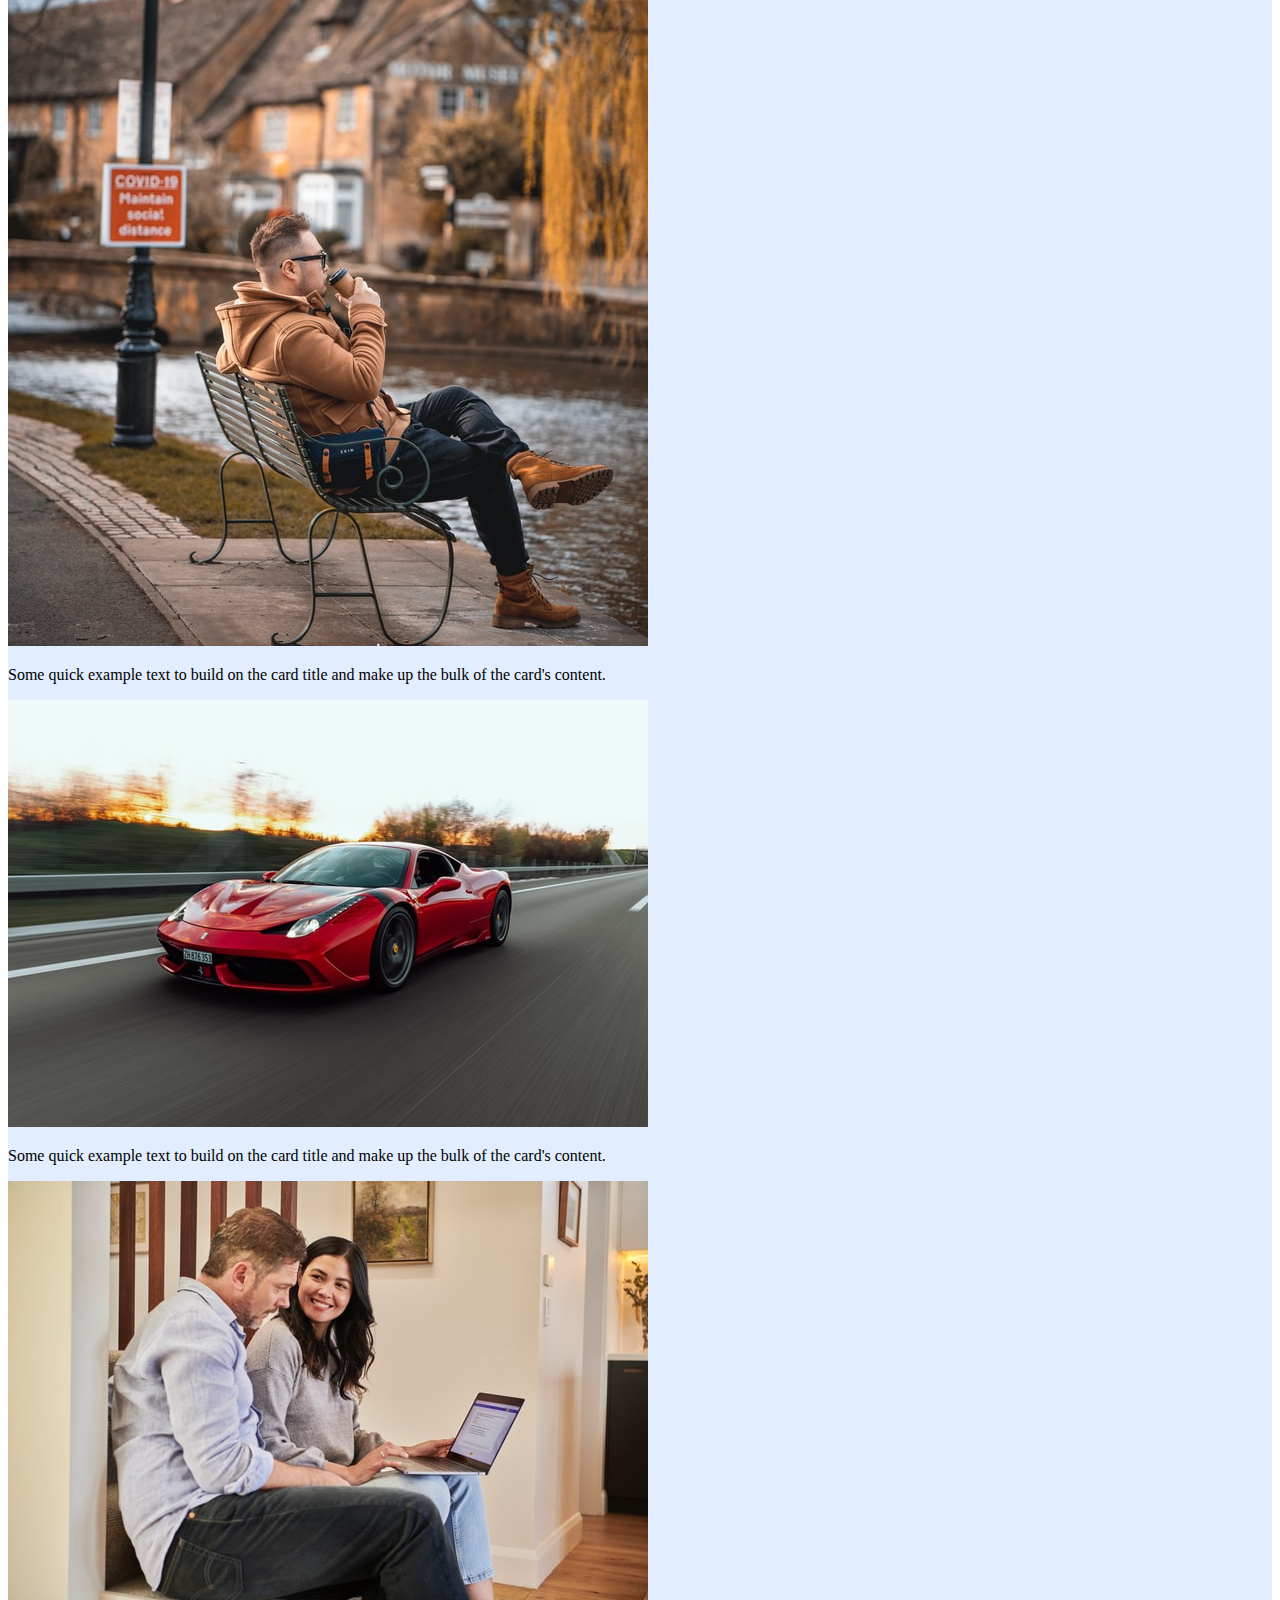
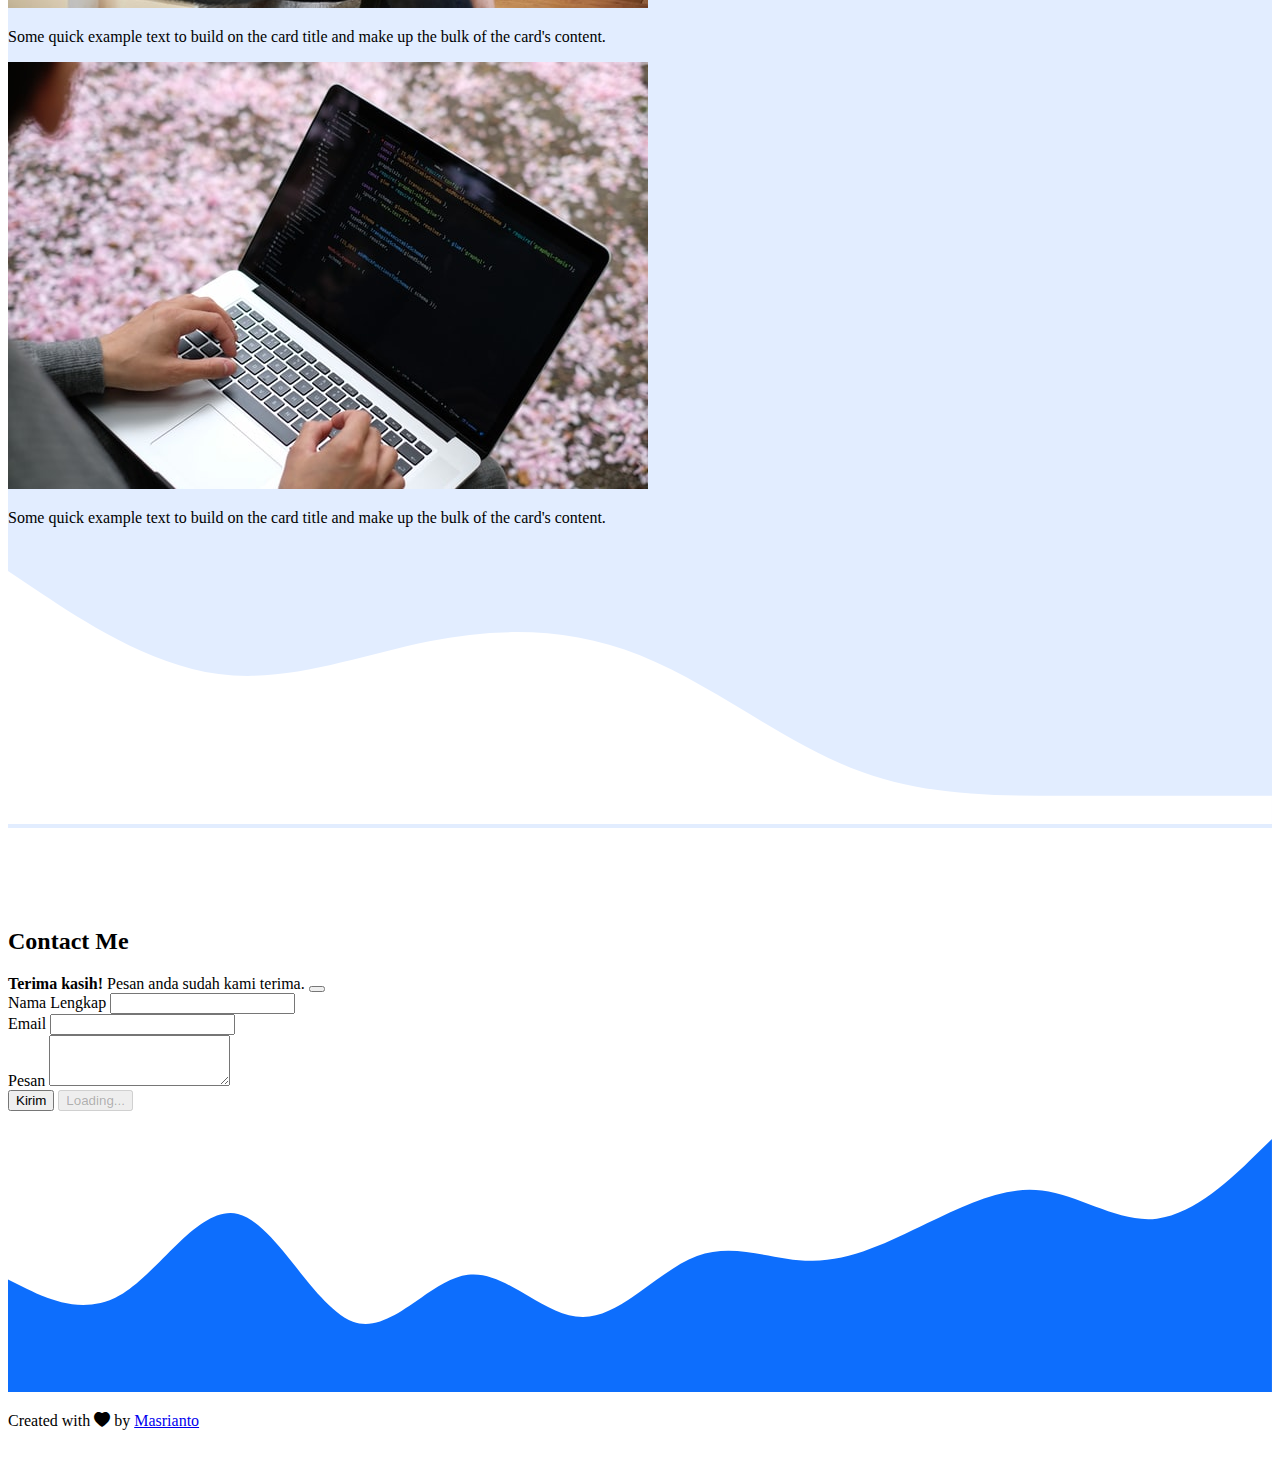
==== commit 98641a44: "add Lorem" ====
--- a/index.html
+++ b/index.html
@@ -98,7 +98,7 @@
             <div class="card">
               <img src="img/projects/1.jpg" class="card-img-top" alt="projects1" />
               <div class="card-body">
-                <p class="card-text">Some quick example text to build on the card title and make up the bulk of the card's content.</p>
+                <p class="card-text">Some quick example text to build on the card title and make up the bulk of the card's content. Lorem ipsum dolor sit amet consectetur adipisicing elit. Optio perferendis ab non laudantium. Culpa repellendus dolore ullam corrupti beatae consequatur voluptas aspernatur assumenda. Placeat ullam, tempore necessitatibus molestias id voluptate?</p>
               </div>
             </div>
           </div>
@@ -152,7 +152,7 @@
         ></path>
       </svg>
       <script type="text/javascript" src="https://files.coinmarketcap.com/static/widget/coinPriceBlock.js"></script>
-      <div id="coinmarketcap-widget-coin-price-block" coins="1,1027,825,1839,74,2010,52,5994,7083" currency="IDR" theme="light" transparent="false" show-symbol-logo="true"></div>
+      <div id="coinmarketcap-widget-coin-price-block" coins="1,74,2010,1027,825,1839,52,5994,7083,4687,9020" currency="IDR" theme="light" transparent="false" show-symbol-logo="true"></div>
     </section>
     <!-- Projects End -->
 
